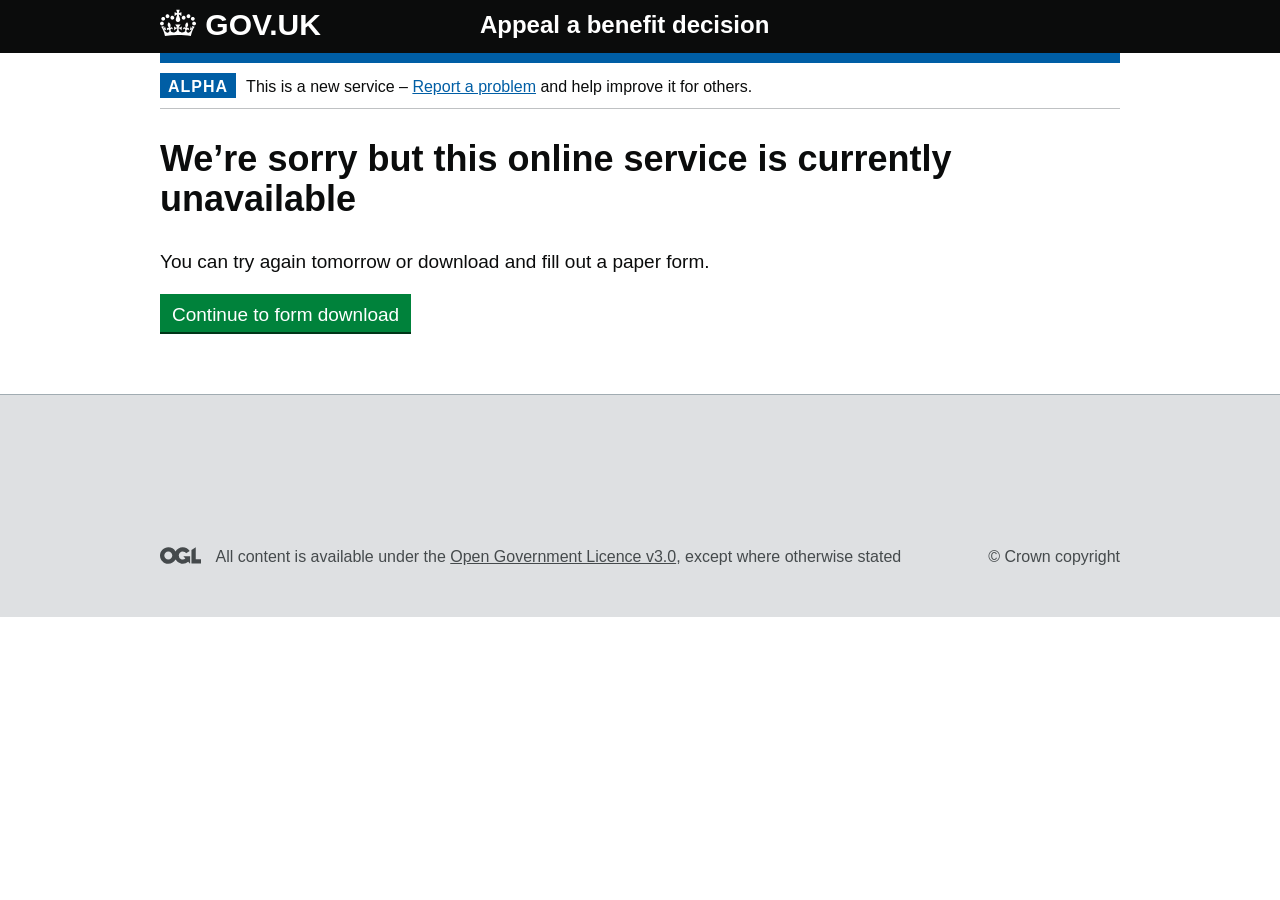
==== shutterPages/sya/index.html @ 8ff93b27 "Create custom maintenance pages for SYA and TYA" ====
<!DOCTYPE html>
<html>
<head>
    <meta charset="utf-8" />
    <meta http-equiv="X-UA-Compatible" content="IE=edge">
    <title>Service not available - GOV.UK</title>
    <meta name="viewport" content="width=device-width, initial-scale=1">
    <link rel="stylesheet" type="text/css" media="screen" href="main.css" />
    <link rel="shortcut icon" href="assets/favicon.ico" type="image/x-icon">
</head>
<body>
    <header class="govuk-header" role="banner" data-module="header">
        <div class="govuk-header__container govuk-width-container">
            <div class="govuk-header__logo">
                <a href="/" class="govuk-header__link govuk-header__link--homepage">
                    <span class="govuk-header__logotype">
                    
                    <svg role="presentation" focusable="false" class="govuk-header__logotype-crown" xmlns="http://www.w3.org/2000/svg" viewBox="0 0 132 97" height="32" width="36">
                        <path fill="currentColor" fill-rule="evenodd" d="M25 30.2c3.5 1.5 7.7-.2 9.1-3.7 1.5-3.6-.2-7.8-3.9-9.2-3.6-1.4-7.6.3-9.1 3.9-1.4 3.5.3 7.5 3.9 9zM9 39.5c3.6 1.5 7.8-.2 9.2-3.7 1.5-3.6-.2-7.8-3.9-9.1-3.6-1.5-7.6.2-9.1 3.8-1.4 3.5.3 7.5 3.8 9zM4.4 57.2c3.5 1.5 7.7-.2 9.1-3.8 1.5-3.6-.2-7.7-3.9-9.1-3.5-1.5-7.6.3-9.1 3.8-1.4 3.5.3 7.6 3.9 9.1zm38.3-21.4c3.5 1.5 7.7-.2 9.1-3.8 1.5-3.6-.2-7.7-3.9-9.1-3.6-1.5-7.6.3-9.1 3.8-1.3 3.6.4 7.7 3.9 9.1zm64.4-5.6c-3.6 1.5-7.8-.2-9.1-3.7-1.5-3.6.2-7.8 3.8-9.2 3.6-1.4 7.7.3 9.2 3.9 1.3 3.5-.4 7.5-3.9 9zm15.9 9.3c-3.6 1.5-7.7-.2-9.1-3.7-1.5-3.6.2-7.8 3.7-9.1 3.6-1.5 7.7.2 9.2 3.8 1.5 3.5-.3 7.5-3.8 9zm4.7 17.7c-3.6 1.5-7.8-.2-9.2-3.8-1.5-3.6.2-7.7 3.9-9.1 3.6-1.5 7.7.3 9.2 3.8 1.3 3.5-.4 7.6-3.9 9.1zM89.3 35.8c-3.6 1.5-7.8-.2-9.2-3.8-1.4-3.6.2-7.7 3.9-9.1 3.6-1.5 7.7.3 9.2 3.8 1.4 3.6-.3 7.7-3.9 9.1zM69.7 17.7l8.9 4.7V9.3l-8.9 2.8c-.2-.3-.5-.6-.9-.9L72.4 0H59.6l3.5 11.2c-.3.3-.6.5-.9.9l-8.8-2.8v13.1l8.8-4.7c.3.3.6.7.9.9l-5 15.4v.1c-.2.8-.4 1.6-.4 2.4 0 4.1 3.1 7.5 7 8.1h.2c.3 0 .7.1 1 .1.4 0 .7 0 1-.1h.2c4-.6 7.1-4.1 7.1-8.1 0-.8-.1-1.7-.4-2.4V34l-5.1-15.4c.4-.2.7-.6 1-.9zM66 92.8c16.9 0 32.8 1.1 47.1 3.2 4-16.9 8.9-26.7 14-33.5l-9.6-3.4c1 4.9 1.1 7.2 0 10.2-1.5-1.4-3-4.3-4.2-8.7L108.6 76c2.8-2 5-3.2 7.5-3.3-4.4 9.4-10 11.9-13.6 11.2-4.3-.8-6.3-4.6-5.6-7.9 1-4.7 5.7-5.9 8-.5 4.3-8.7-3-11.4-7.6-8.8 7.1-7.2 7.9-13.5 2.1-21.1-8 6.1-8.1 12.3-4.5 20.8-4.7-5.4-12.1-2.5-9.5 6.2 3.4-5.2 7.9-2 7.2 3.1-.6 4.3-6.4 7.8-13.5 7.2-10.3-.9-10.9-8-11.2-13.8 2.5-.5 7.1 1.8 11 7.3L80.2 60c-4.1 4.4-8 5.3-12.3 5.4 1.4-4.4 8-11.6 8-11.6H55.5s6.4 7.2 7.9 11.6c-4.2-.1-8-1-12.3-5.4l1.4 16.4c3.9-5.5 8.5-7.7 10.9-7.3-.3 5.8-.9 12.8-11.1 13.8-7.2.6-12.9-2.9-13.5-7.2-.7-5 3.8-8.3 7.1-3.1 2.7-8.7-4.6-11.6-9.4-6.2 3.7-8.5 3.6-14.7-4.6-20.8-5.8 7.6-5 13.9 2.2 21.1-4.7-2.6-11.9.1-7.7 8.8 2.3-5.5 7.1-4.2 8.1.5.7 3.3-1.3 7.1-5.7 7.9-3.5.7-9-1.8-13.5-11.2 2.5.1 4.7 1.3 7.5 3.3l-4.7-15.4c-1.2 4.4-2.7 7.2-4.3 8.7-1.1-3-.9-5.3 0-10.2l-9.5 3.4c5 6.9 9.9 16.7 14 33.5 14.8-2.1 30.8-3.2 47.7-3.2z"></path>
                        <image src="/assets/images/govuk-logotype-crown.png" class="govuk-header__logotype-crown-fallback-image"></image>
                    </svg>
                    <span class="govuk-header__logotype-text">
                        GOV.UK
                    </span>
                    </span>
                    
                </a>
            </div>
            <div class="govuk-header__proposition">
                <a href="/" class="proposition-name">Appeal a benefit decision</a>
            </div>
        </div>
    </header>

    <div class="govuk-width-container">
        
        <div class="govuk-phase-banner">
            <p class="govuk-phase-banner__content">
                <strong class="govuk-tag govuk-phase-banner__content__tag ">
                    alpha
                </strong>
                <span class="govuk-phase-banner__text">
                    This is a new service – 
                    <a class="govuk-link" href="mailto:benefitappeal_helpdesk@digital.justice.gov.uk?subject=Report a problem&amp;body=Don’t include personal or financial information like evidence, your National Insurance number or credit card details.">Report a problem</a>
                    and help improve it for others.
                </span>
            </p>
        </div>
        
        <main class="govuk-main-wrapper " id="main-content" role="main">
            <h2 class="govuk-heading-l">
                We’re sorry but this online service is currently unavailable
            </h2>
            <p>You can try again tomorrow or download and fill out a paper form.</p>
            <div id="submit-buttons">
                <a href="http://formfinder.hmctsformfinder.justice.gov.uk/sscs1-eng.pdf" class="govuk-button button-padding">
                    Continue to form download
                </a>
            </div>
        </main>
    </div>

    <footer class="govuk-footer " role="contentinfo">
        <div class="govuk-width-container ">
            <div class="govuk-footer__meta">
                <div class="govuk-footer__meta-item govuk-footer__meta-item--grow">
                    <svg role="presentation" focusable="false" class="govuk-footer__licence-logo" xmlns="http://www.w3.org/2000/svg" viewBox="0 0 483.2 195.7" height="17" width="41">
                    <path fill="currentColor" d="M421.5 142.8V.1l-50.7 32.3v161.1h112.4v-50.7zm-122.3-9.6A47.12 47.12 0 0 1 221 97.8c0-26 21.1-47.1 47.1-47.1 16.7 0 31.4 8.7 39.7 21.8l42.7-27.2A97.63 97.63 0 0 0 268.1 0c-36.5 0-68.3 20.1-85.1 49.7A98 98 0 0 0 97.8 0C43.9 0 0 43.9 0 97.8s43.9 97.8 97.8 97.8c36.5 0 68.3-20.1 85.1-49.7a97.76 97.76 0 0 0 149.6 25.4l19.4 22.2h3v-87.8h-80l24.3 27.5zM97.8 145c-26 0-47.1-21.1-47.1-47.1s21.1-47.1 47.1-47.1 47.2 21 47.2 47S123.8 145 97.8 145"></path>
                    </svg>
                    <span class="govuk-footer__licence-description">
                    All content is available under the
                    <a class="govuk-footer__link" href="https://www.nationalarchives.gov.uk/doc/open-government-licence/version/3/" rel="license">Open Government Licence v3.0</a>, except where otherwise stated
                    </span>
                </div>
                <div class="govuk-footer__meta-item">
                    <a class="govuk-footer__link govuk-footer__copyright-logo" href="https://www.nationalarchives.gov.uk/information-management/re-using-public-sector-information/uk-government-licensing-framework/crown-copyright/">© Crown copyright</a>
                </div>
            </div>
        </div>
    </footer>
</body>
</html>
---- shutterPages/sya/main.css ----
body {
    margin: 0;
}

.govuk-link,a {
    font-family: "nta",Arial,sans-serif;
    -webkit-font-smoothing: antialiased;
    -moz-osx-font-smoothing: grayscale
}

/*! Copyright (c) 2011 by Margaret Calvert & Henrik Kubel. All rights reserved. The font has been customised for exclusive use on gov.uk. This cut is not commercially available. */
@font-face {
    font-family: 'nta';
    src: url('/assets/fonts/v1-2c037cf7e1-light.eot');
    src: url('/assets/fonts/v1-2c037cf7e1-light.eot') format('embedded-opentype'),
      url('/assets/fonts/v1-f38ad40456-light.woff2') format('woff2'),
      url('/assets/fonts/v1-458f8ea81c-light.woff') format('woff');
    font-weight: normal;
    font-style: normal;
    font-display: fallback;
}
  
@font-face {
    font-family: 'nta';
    src: url('/assets/fonts/v1-fb2676462a-bold.eot');
    src: url('/assets/fonts/v1-fb2676462a-bold.eot') format('embedded-opentype'),
      url('/assets/fonts/v1-a2452cb66f-bold.woff2') format('woff2'),
      url('/assets/fonts/v1-f38c792ac2-bold.woff') format('woff');
    font-weight: bold;
    font-style: normal;
    font-display: fallback;
}

@media print {
    .govuk-link,a {
        font-family: sans-serif
    }
}

.govuk-link:focus,a:focus {
    outline: 3px solid #ffbf47;
    outline-offset: 0;
    background-color: #ffbf47
}

.govuk-link:link,a:link {
    color: #005ea5
}

.govuk-link:visited,a:visited {
    color: #4c2c92
}

.govuk-link:hover,a:hover {
    color: #2b8cc4
}

.govuk-link:active,a:active {
    color: #2b8cc4
}

.govuk-link:focus,a:focus {
    color: #0b0c0c
}

@media print {
    [href^="/"].govuk-link::after,a[href^="/"]::after,[href^="http://"].govuk-link::after,a[href^="http://"]::after,[href^="https://"].govuk-link::after,a[href^="https://"]::after {
        content: " (" attr(href) ")";
        font-size: 90%;
        word-wrap: break-word
    }
}

.govuk-link--muted:link,.govuk-link--muted:visited,.govuk-link--muted:hover,.govuk-link--muted:active {
    color: #6f777b
}

.govuk-link--muted:focus {
    color: #0b0c0c
}

.govuk-link--text-colour:link,.govuk-link--text-colour:visited,.govuk-link--text-colour:hover,.govuk-link--text-colour:active,.govuk-link--text-colour:focus {
    color: #0b0c0c
}

@media print {
    .govuk-link--text-colour:link,.govuk-link--text-colour:visited,.govuk-link--text-colour:hover,.govuk-link--text-colour:active,.govuk-link--text-colour:focus {
        color: #000
    }
}

.govuk-link--no-visited-state:link {
    color: #005ea5
}

.govuk-link--no-visited-state:visited {
    color: #005ea5
}

.govuk-link--no-visited-state:hover {
    color: #2b8cc4
}

.govuk-link--no-visited-state:active {
    color: #2b8cc4
}

.govuk-link--no-visited-state:focus {
    color: #0b0c0c
}

.govuk-list,ul,ol {
    font-family: "nta",Arial,sans-serif;
    -webkit-font-smoothing: antialiased;
    -moz-osx-font-smoothing: grayscale;
    font-weight: 400;
    font-size: 16px;
    font-size: 1rem;
    line-height: 1.25;
    color: #0b0c0c;
    margin-top: 0;
    margin-bottom: 15px;
    padding-left: 0;
    list-style-type: none
}

@media print {
    .govuk-list,ul,ol {
        font-family: sans-serif
    }
}

@media (min-width: 40.0625em) {
    .govuk-list,ul,ol {
        font-size:19px;
        font-size: 1.1875rem;
        line-height: 1.31579
    }
}

@media print {
    .govuk-list,ul,ol {
        font-size: 14pt;
        line-height: 1.15
    }
}

@media print {
    .govuk-list,ul,ol {
        color: #000
    }
}

@media (min-width: 40.0625em) {
    .govuk-list,ul,ol {
        margin-bottom:20px
    }
}

.govuk-list .govuk-list,ul .govuk-list,ol .govuk-list,.govuk-list ul,ul ul,ol ul,.govuk-list ol,ul ol,ol ol {
    margin-top: 10px
}

.govuk-list>li,ul>li,ol>li {
    margin-bottom: 5px
}

.govuk-list--bullet,ul {
    padding-left: 20px;
    list-style-type: disc
}

.govuk-list--number,ol {
    padding-left: 20px;
    list-style-type: decimal
}

.govuk-list--bullet>li,ul>li,.govuk-list--number>li,ol>li {
    margin-bottom: 0
}

@media (min-width: 40.0625em) {
    .govuk-list--bullet>li,ul>li,.govuk-list--number>li,ol>li {
        margin-bottom:5px
    }
}

.govuk-template {
    background-color: #dee0e2
}

.govuk-template__body {
    margin: 0;
    background-color: #fff
}

.govuk-heading-xl {
    color: #0b0c0c;
    font-family: "nta",Arial,sans-serif;
    -webkit-font-smoothing: antialiased;
    -moz-osx-font-smoothing: grayscale;
    font-weight: 700;
    font-size: 32px;
    font-size: 2rem;
    line-height: 1.09375;
    display: block;
    margin-top: 0;
    margin-bottom: 30px
}

@media print {
    .govuk-heading-xl {
        color: #000
    }
}

@media print {
    .govuk-heading-xl {
        font-family: sans-serif
    }
}

@media (min-width: 40.0625em) {
    .govuk-heading-xl {
        font-size:48px;
        font-size: 3rem;
        line-height: 1.04167
    }
}

@media print {
    .govuk-heading-xl {
        font-size: 32pt;
        line-height: 1.15
    }
}

@media (min-width: 40.0625em) {
    .govuk-heading-xl {
        margin-bottom:50px
    }
}

.govuk-heading-l {
    color: #0b0c0c;
    font-family: "nta",Arial,sans-serif;
    -webkit-font-smoothing: antialiased;
    -moz-osx-font-smoothing: grayscale;
    font-weight: 700;
    font-size: 24px;
    font-size: 1.5rem;
    line-height: 1.04167;
    display: block;
    margin-top: 0;
    margin-bottom: 20px
}

@media print {
    .govuk-heading-l {
        color: #000
    }
}

@media print {
    .govuk-heading-l {
        font-family: sans-serif
    }
}

@media (min-width: 40.0625em) {
    .govuk-heading-l {
        font-size:36px;
        font-size: 2.25rem;
        line-height: 1.11111
    }
}

@media print {
    .govuk-heading-l {
        font-size: 24pt;
        line-height: 1.05
    }
}

@media (min-width: 40.0625em) {
    .govuk-heading-l {
        margin-bottom:30px
    }
}

.govuk-heading-m {
    color: #0b0c0c;
    font-family: "nta",Arial,sans-serif;
    -webkit-font-smoothing: antialiased;
    -moz-osx-font-smoothing: grayscale;
    font-weight: 700;
    font-size: 18px;
    font-size: 1.125rem;
    line-height: 1.11111;
    display: block;
    margin-top: 0;
    margin-bottom: 15px
}

@media print {
    .govuk-heading-m {
        color: #000
    }
}

@media print {
    .govuk-heading-m {
        font-family: sans-serif
    }
}

@media (min-width: 40.0625em) {
    .govuk-heading-m {
        font-size:24px;
        font-size: 1.5rem;
        line-height: 1.25
    }
}

@media print {
    .govuk-heading-m {
        font-size: 18pt;
        line-height: 1.15
    }
}

@media (min-width: 40.0625em) {
    .govuk-heading-m {
        margin-bottom:20px
    }
}

.govuk-heading-s {
    color: #0b0c0c;
    font-family: "nta",Arial,sans-serif;
    -webkit-font-smoothing: antialiased;
    -moz-osx-font-smoothing: grayscale;
    font-weight: 700;
    font-size: 16px;
    font-size: 1rem;
    line-height: 1.25;
    display: block;
    margin-top: 0;
    margin-bottom: 15px
}

@media print {
    .govuk-heading-s {
        color: #000
    }
}

@media print {
    .govuk-heading-s {
        font-family: sans-serif
    }
}

@media (min-width: 40.0625em) {
    .govuk-heading-s {
        font-size:19px;
        font-size: 1.1875rem;
        line-height: 1.31579
    }
}

@media print {
    .govuk-heading-s {
        font-size: 14pt;
        line-height: 1.15
    }
}

@media (min-width: 40.0625em) {
    .govuk-heading-s {
        margin-bottom:20px
    }
}

.govuk-caption-xl {
    font-family: "nta",Arial,sans-serif;
    -webkit-font-smoothing: antialiased;
    -moz-osx-font-smoothing: grayscale;
    font-weight: 400;
    font-size: 18px;
    font-size: 1.125rem;
    line-height: 1.11111;
    display: block;
    margin-bottom: 5px;
    color: #6f777b
}

@media print {
    .govuk-caption-xl {
        font-family: sans-serif
    }
}

@media (min-width: 40.0625em) {
    .govuk-caption-xl {
        font-size:27px;
        font-size: 1.6875rem;
        line-height: 1.11111
    }
}

@media print {
    .govuk-caption-xl {
        font-size: 18pt;
        line-height: 1.15
    }
}

.govuk-caption-l {
    font-family: "nta",Arial,sans-serif;
    -webkit-font-smoothing: antialiased;
    -moz-osx-font-smoothing: grayscale;
    font-weight: 400;
    font-size: 18px;
    font-size: 1.125rem;
    line-height: 1.11111;
    display: block;
    margin-bottom: 5px;
    color: #6f777b
}

@media print {
    .govuk-caption-l {
        font-family: sans-serif
    }
}

@media (min-width: 40.0625em) {
    .govuk-caption-l {
        font-size:24px;
        font-size: 1.5rem;
        line-height: 1.25
    }
}

@media print {
    .govuk-caption-l {
        font-size: 18pt;
        line-height: 1.15
    }
}

@media (min-width: 40.0625em) {
    .govuk-caption-l {
        margin-bottom:0
    }
}

.govuk-caption-m {
    font-family: "nta",Arial,sans-serif;
    -webkit-font-smoothing: antialiased;
    -moz-osx-font-smoothing: grayscale;
    font-weight: 400;
    font-size: 16px;
    font-size: 1rem;
    line-height: 1.25;
    display: block;
    color: #6f777b
}

@media print {
    .govuk-caption-m {
        font-family: sans-serif
    }
}

@media (min-width: 40.0625em) {
    .govuk-caption-m {
        font-size:19px;
        font-size: 1.1875rem;
        line-height: 1.31579
    }
}

@media print {
    .govuk-caption-m {
        font-size: 14pt;
        line-height: 1.15
    }
}

.govuk-body-l,.govuk-body-lead {
    color: #0b0c0c;
    font-family: "nta",Arial,sans-serif;
    -webkit-font-smoothing: antialiased;
    -moz-osx-font-smoothing: grayscale;
    font-weight: 400;
    font-size: 18px;
    font-size: 1.125rem;
    line-height: 1.11111;
    margin-top: 0;
    margin-bottom: 20px
}

@media print {
    .govuk-body-l,.govuk-body-lead {
        color: #000
    }
}

@media print {
    .govuk-body-l,.govuk-body-lead {
        font-family: sans-serif
    }
}

@media (min-width: 40.0625em) {
    .govuk-body-l,.govuk-body-lead {
        font-size:24px;
        font-size: 1.5rem;
        line-height: 1.25
    }
}

@media print {
    .govuk-body-l,.govuk-body-lead {
        font-size: 18pt;
        line-height: 1.15
    }
}

@media (min-width: 40.0625em) {
    .govuk-body-l,.govuk-body-lead {
        margin-bottom:30px
    }
}

.govuk-body-m,.govuk-body,p {
    color: #0b0c0c;
    font-family: "nta",Arial,sans-serif;
    -webkit-font-smoothing: antialiased;
    -moz-osx-font-smoothing: grayscale;
    font-weight: 400;
    font-size: 16px;
    font-size: 1rem;
    line-height: 1.25;
    margin-top: 0;
    margin-bottom: 15px
}

@media print {
    .govuk-body-m,.govuk-body,p {
        color: #000
    }
}

@media print {
    .govuk-body-m,.govuk-body,p {
        font-family: sans-serif
    }
}

@media (min-width: 40.0625em) {
    .govuk-body-m,.govuk-body,p {
        font-size:19px;
        font-size: 1.1875rem;
        line-height: 1.31579
    }
}

@media print {
    .govuk-body-m,.govuk-body,p {
        font-size: 14pt;
        line-height: 1.15
    }
}

@media (min-width: 40.0625em) {
    .govuk-body-m,.govuk-body,p {
        margin-bottom:20px
    }
}

.govuk-body-s {
    color: #0b0c0c;
    font-family: "nta",Arial,sans-serif;
    -webkit-font-smoothing: antialiased;
    -moz-osx-font-smoothing: grayscale;
    font-weight: 400;
    font-size: 14px;
    font-size: .875rem;
    line-height: 1.14286;
    margin-top: 0;
    margin-bottom: 15px
}

@media print {
    .govuk-body-s {
        color: #000
    }
}

@media print {
    .govuk-body-s {
        font-family: sans-serif
    }
}

@media (min-width: 40.0625em) {
    .govuk-body-s {
        font-size:16px;
        font-size: 1rem;
        line-height: 1.25
    }
}

@media print {
    .govuk-body-s {
        font-size: 14pt;
        line-height: 1.2
    }
}

@media (min-width: 40.0625em) {
    .govuk-body-s {
        margin-bottom:20px
    }
}

.govuk-body-xs {
    color: #0b0c0c;
    font-family: "nta",Arial,sans-serif;
    -webkit-font-smoothing: antialiased;
    -moz-osx-font-smoothing: grayscale;
    font-weight: 400;
    font-size: 12px;
    font-size: .75rem;
    line-height: 1.25;
    margin-top: 0;
    margin-bottom: 15px
}

@media print {
    .govuk-body-xs {
        color: #000
    }
}

@media print {
    .govuk-body-xs {
        font-family: sans-serif
    }
}

@media (min-width: 40.0625em) {
    .govuk-body-xs {
        font-size:14px;
        font-size: .875rem;
        line-height: 1.42857
    }
}

@media print {
    .govuk-body-xs {
        font-size: 12pt;
        line-height: 1.2
    }
}

@media (min-width: 40.0625em) {
    .govuk-body-xs {
        margin-bottom:20px
    }
}

.govuk-body-l+.govuk-heading-l,.govuk-body-lead+.govuk-heading-l {
    padding-top: 5px
}

@media (min-width: 40.0625em) {
    .govuk-body-l+.govuk-heading-l,.govuk-body-lead+.govuk-heading-l {
        padding-top:10px
    }
}

.govuk-body-m+.govuk-heading-l,.govuk-body+.govuk-heading-l,p+.govuk-heading-l,.govuk-body-s+.govuk-heading-l,.govuk-list+.govuk-heading-l,ul+.govuk-heading-l,ol+.govuk-heading-l {
    padding-top: 15px
}

@media (min-width: 40.0625em) {
    .govuk-body-m+.govuk-heading-l,.govuk-body+.govuk-heading-l,p+.govuk-heading-l,.govuk-body-s+.govuk-heading-l,.govuk-list+.govuk-heading-l,ul+.govuk-heading-l,ol+.govuk-heading-l {
        padding-top:20px
    }
}

.govuk-body-m+.govuk-heading-m,.govuk-body+.govuk-heading-m,p+.govuk-heading-m,.govuk-body-s+.govuk-heading-m,.govuk-list+.govuk-heading-m,ul+.govuk-heading-m,ol+.govuk-heading-m,.govuk-body-m+.govuk-heading-s,.govuk-body+.govuk-heading-s,p+.govuk-heading-s,.govuk-body-s+.govuk-heading-s,.govuk-list+.govuk-heading-s,ul+.govuk-heading-s,ol+.govuk-heading-s {
    padding-top: 5px
}

@media (min-width: 40.0625em) {
    .govuk-body-m+.govuk-heading-m,.govuk-body+.govuk-heading-m,p+.govuk-heading-m,.govuk-body-s+.govuk-heading-m,.govuk-list+.govuk-heading-m,ul+.govuk-heading-m,ol+.govuk-heading-m,.govuk-body-m+.govuk-heading-s,.govuk-body+.govuk-heading-s,p+.govuk-heading-s,.govuk-body-s+.govuk-heading-s,.govuk-list+.govuk-heading-s,ul+.govuk-heading-s,ol+.govuk-heading-s {
        padding-top:10px
    }
}

.govuk-section-break {
    margin: 0;
    border: 0
}

.govuk-section-break--xl {
    margin-top: 30px;
    margin-bottom: 30px
}

@media (min-width: 40.0625em) {
    .govuk-section-break--xl {
        margin-top:50px
    }
}

@media (min-width: 40.0625em) {
    .govuk-section-break--xl {
        margin-bottom:50px
    }
}

.govuk-section-break--l {
    margin-top: 20px;
    margin-bottom: 20px
}

@media (min-width: 40.0625em) {
    .govuk-section-break--l {
        margin-top:30px
    }
}

@media (min-width: 40.0625em) {
    .govuk-section-break--l {
        margin-bottom:30px
    }
}

.govuk-section-break--m {
    margin-top: 15px;
    margin-bottom: 15px
}

@media (min-width: 40.0625em) {
    .govuk-section-break--m {
        margin-top:20px
    }
}

@media (min-width: 40.0625em) {
    .govuk-section-break--m {
        margin-bottom:20px
    }
}

.govuk-section-break--visible {
    border-bottom: 1px solid #bfc1c3
}

.govuk-form-group {
    margin-bottom: 20px
}

@media (min-width: 40.0625em) {
    .govuk-form-group {
        margin-bottom:30px
    }
}

.govuk-form-group .govuk-form-group:last-of-type {
    margin-bottom: 0
}

.govuk-form-group--error {
    padding-left: 15px;
    border-left: 5px solid #b10e1e
}

.govuk-form-group--error .govuk-form-group {
    padding: 0;
    border: 0
}

.govuk-grid-row {
    margin-right: -15px;
    margin-left: -15px
}

.govuk-grid-row:after {
    content: "";
    display: block;
    clear: both
}

.govuk-grid-column-one-quarter {
    box-sizing: border-box;
    width: 100%;
    padding: 0 15px
}

@media (min-width: 40.0625em) {
    .govuk-grid-column-one-quarter {
        width:25%;
        float: left
    }
}

.govuk-grid-column-one-third {
    box-sizing: border-box;
    width: 100%;
    padding: 0 15px
}

@media (min-width: 40.0625em) {
    .govuk-grid-column-one-third {
        width:33.3333%;
        float: left
    }
}

.govuk-grid-column-one-half {
    box-sizing: border-box;
    width: 100%;
    padding: 0 15px
}

@media (min-width: 40.0625em) {
    .govuk-grid-column-one-half {
        width:50%;
        float: left
    }
}

.govuk-grid-column-two-thirds {
    box-sizing: border-box;
    width: 100%;
    padding: 0 15px
}

@media (min-width: 40.0625em) {
    .govuk-grid-column-two-thirds {
        width:66.6666%;
        float: left
    }
}

.govuk-grid-column-three-quarters {
    box-sizing: border-box;
    width: 100%;
    padding: 0 15px
}

@media (min-width: 40.0625em) {
    .govuk-grid-column-three-quarters {
        width:75%;
        float: left
    }
}

.govuk-grid-column-full {
    box-sizing: border-box;
    width: 100%;
    padding: 0 15px
}

@media (min-width: 40.0625em) {
    .govuk-grid-column-full {
        width:100%;
        float: left
    }
}

.govuk-main-wrapper {
    padding-top: 20px;
    padding-bottom: 20px;
    display: block
}

@media (min-width: 40.0625em) {
    .govuk-main-wrapper {
        padding-top:30px
    }
}

@media (min-width: 40.0625em) {
    .govuk-main-wrapper {
        padding-bottom:30px
    }
}

.govuk-main-wrapper--l {
    padding-top: 30px
}

@media (min-width: 40.0625em) {
    .govuk-main-wrapper--l {
        padding-top:50px
    }
}

.govuk-width-container {
    max-width: 960px;
    margin: 0 15px
}

@media (min-width: 40.0625em) {
    .govuk-width-container {
        margin:0 30px
    }
}

@media (min-width: 1020px) {
    .govuk-width-container {
        margin:0 auto
    }
}

.govuk-back-link {
    font-size: 14px;
    font-size: .875rem;
    line-height: 1.14286;
    font-family: "nta",Arial,sans-serif;
    -webkit-font-smoothing: antialiased;
    -moz-osx-font-smoothing: grayscale;
    display: inline-block;
    position: relative;
    margin-top: 15px;
    margin-bottom: 15px;
    padding-left: 14px;
    border-bottom: 1px solid #0b0c0c;
    text-decoration: none
}

@media (min-width: 40.0625em) {
    .govuk-back-link {
        font-size:16px;
        font-size: 1rem;
        line-height: 1.25
    }
}

@media print {
    .govuk-back-link {
        font-size: 14pt;
        line-height: 1.2
    }
}

@media print {
    .govuk-back-link {
        font-family: sans-serif
    }
}

.govuk-back-link:focus {
    outline: 3px solid #ffbf47;
    outline-offset: 0;
    background-color: #ffbf47
}

.govuk-back-link:link,.govuk-back-link:visited,.govuk-back-link:hover,.govuk-back-link:active,.govuk-back-link:focus {
    color: #0b0c0c
}

@media print {
    .govuk-back-link:link,.govuk-back-link:visited,.govuk-back-link:hover,.govuk-back-link:active,.govuk-back-link:focus {
        color: #000
    }
}

.govuk-back-link:before {
    display: block;
    width: 0;
    height: 0;
    border-style: solid;
    border-color: transparent;
    -webkit-clip-path: polygon(0% 50%, 100% 100%, 100% 0%);
    clip-path: polygon(0% 50%, 100% 100%, 100% 0%);
    border-width: 5px 6px 5px 0;
    border-right-color: inherit;
    content: "";
    position: absolute;
    top: -1px;
    bottom: 1px;
    left: 0;
    margin: auto
}

.govuk-back-link:before {
    top: -1px;
    bottom: 1px
}

.govuk-breadcrumbs {
    font-family: "nta",Arial,sans-serif;
    -webkit-font-smoothing: antialiased;
    -moz-osx-font-smoothing: grayscale;
    font-weight: 400;
    font-size: 14px;
    font-size: .875rem;
    line-height: 1.14286;
    color: #0b0c0c;
    margin-top: 15px;
    margin-bottom: 10px
}

@media print {
    .govuk-breadcrumbs {
        font-family: sans-serif
    }
}

@media (min-width: 40.0625em) {
    .govuk-breadcrumbs {
        font-size:16px;
        font-size: 1rem;
        line-height: 1.25
    }
}

@media print {
    .govuk-breadcrumbs {
        font-size: 14pt;
        line-height: 1.2
    }
}

@media print {
    .govuk-breadcrumbs {
        color: #000
    }
}

.govuk-breadcrumbs__list {
    margin: 0;
    padding: 0;
    list-style-type: none
}

.govuk-breadcrumbs__list:after {
    content: "";
    display: block;
    clear: both
}

.govuk-breadcrumbs__list-item {
    display: inline-block;
    position: relative;
    margin-bottom: 5px;
    margin-left: 10px;
    padding-left: 15.655px;
    float: left
}

.govuk-breadcrumbs__list-item:before {
    content: "";
    display: block;
    position: absolute;
    top: -1px;
    bottom: 1px;
    left: -3.31px;
    width: 7px;
    height: 7px;
    margin: auto 0;
    -webkit-transform: rotate(45deg);
    -ms-transform: rotate(45deg);
    transform: rotate(45deg);
    border: solid;
    border-width: 1px 1px 0 0;
    border-color: #6f777b
}

.govuk-breadcrumbs__list-item:first-child {
    margin-left: 0;
    padding-left: 0
}

.govuk-breadcrumbs__list-item:first-child:before {
    content: none;
    display: none
}

.govuk-breadcrumbs__link {
    font-family: "nta",Arial,sans-serif;
    -webkit-font-smoothing: antialiased;
    -moz-osx-font-smoothing: grayscale
}

@media print {
    .govuk-breadcrumbs__link {
        font-family: sans-serif
    }
}

.govuk-breadcrumbs__link:focus {
    outline: 3px solid #ffbf47;
    outline-offset: 0;
    background-color: #ffbf47
}

.govuk-breadcrumbs__link:link,.govuk-breadcrumbs__link:visited,.govuk-breadcrumbs__link:hover,.govuk-breadcrumbs__link:active,.govuk-breadcrumbs__link:focus {
    color: #0b0c0c
}

@media print {
    .govuk-breadcrumbs__link:link,.govuk-breadcrumbs__link:visited,.govuk-breadcrumbs__link:hover,.govuk-breadcrumbs__link:active,.govuk-breadcrumbs__link:focus {
        color: #000
    }
}

.govuk-button {
    font-family: "nta",Arial,sans-serif;
    -webkit-font-smoothing: antialiased;
    -moz-osx-font-smoothing: grayscale;
    font-weight: 400;
    font-size: 16px;
    font-size: 1rem;
    line-height: 1.1875;
    box-sizing: border-box;
    display: inline-block;
    position: relative;
    width: 100%;
    margin-top: 0;
    margin-bottom: 22px;
    padding: 7px 10px;
    border: 2px solid transparent;
    border-radius: 0;
    color: #fff;
    background-color: #00823b;
    box-shadow: 0 2px 0 #003618;
    text-align: center;
    vertical-align: top;
    cursor: pointer;
    -webkit-appearance: none
}

@media print {
    .govuk-button {
        font-family: sans-serif
    }
}

@media (min-width: 40.0625em) {
    .govuk-button {
        font-size:19px;
        font-size: 1.1875rem;
        line-height: 1
    }
}

@media print {
    .govuk-button {
        font-size: 14pt;
        line-height: 19px
    }
}

.govuk-button:focus {
    outline: 3px solid #ffbf47;
    outline-offset: 0
}

@media (min-width: 40.0625em) {
    .govuk-button {
        margin-bottom:32px
    }
}

@media (min-width: 40.0625em) {
    .govuk-button {
        width:auto
    }
}

.govuk-button:link,.govuk-button:visited,.govuk-button:active,.govuk-button:hover {
    color: #fff;
    text-decoration: none
}

.govuk-button::-moz-focus-inner {
    padding: 0;
    border: 0
}

.govuk-button:hover,.govuk-button:focus {
    background-color: #00692f
}

.govuk-button:active {
    top: 2px;
    box-shadow: none
}

.govuk-button::before {
    content: "";
    display: block;
    position: absolute;
    top: -2px;
    right: -2px;
    bottom: -4px;
    left: -2px;
    background: transparent
}

.govuk-button:active::before {
    top: -4px
}

.govuk-button--disabled,.govuk-button[disabled="disabled"],.govuk-button[disabled] {
    opacity: 0.5;
    background: #00823b
}

.govuk-button--disabled:hover,.govuk-button[disabled="disabled"]:hover,.govuk-button[disabled]:hover {
    background-color: #00823b;
    cursor: default
}

.govuk-button--disabled:focus,.govuk-button[disabled="disabled"]:focus,.govuk-button[disabled]:focus {
    outline: none
}

.govuk-button--disabled:active,.govuk-button[disabled="disabled"]:active,.govuk-button[disabled]:active {
    top: 0;
    box-shadow: 0 2px 0 #003618
}

.govuk-button--start {
    font-weight: 700;
    font-size: 18px;
    font-size: 1.125rem;
    line-height: 1;
    min-height: auto;
    padding-top: 8px;
    padding-right: 40px;
    padding-bottom: 8px;
    padding-left: 15px;
    background-image: url("/assets/images/icon-pointer.png");
    background-repeat: no-repeat;
    background-position: 100% 50%
}

@media (min-width: 40.0625em) {
    .govuk-button--start {
        font-size:24px;
        font-size: 1.5rem;
        line-height: 1
    }
}

@media print {
    .govuk-button--start {
        font-size: 18pt;
        line-height: 1
    }
}

@media only screen and (-webkit-min-device-pixel-ratio: 2), only screen and (min--moz-device-pixel-ratio: 2), only screen and (min-device-pixel-ratio: 2), only screen and (min-resolution: 192dpi), only screen and (min-resolution: 2dppx) {
    .govuk-button--start {
        background-image:url("/assets/images/icon-pointer-2x.png");
        background-size: 30px 19px
    }
}

.govuk-button {
    padding-top: 9px;
    padding-bottom: 6px
}

.govuk-button--start {
    padding-top: 9px;
    padding-bottom: 6px
}

.govuk-error-message {
    font-family: "nta",Arial,sans-serif;
    -webkit-font-smoothing: antialiased;
    -moz-osx-font-smoothing: grayscale;
    font-weight: 700;
    font-size: 16px;
    font-size: 1rem;
    line-height: 1.25;
    display: block;
    margin-bottom: 15px;
    clear: both;
    color: #b10e1e
}

@media print {
    .govuk-error-message {
        font-family: sans-serif
    }
}

@media (min-width: 40.0625em) {
    .govuk-error-message {
        font-size:19px;
        font-size: 1.1875rem;
        line-height: 1.31579
    }
}

@media print {
    .govuk-error-message {
        font-size: 14pt;
        line-height: 1.15
    }
}

.govuk-fieldset {
    margin: 0;
    padding: 0;
    border: 0
}

.govuk-fieldset:after {
    content: "";
    display: block;
    clear: both
}

.govuk-fieldset__legend {
    font-family: "nta",Arial,sans-serif;
    -webkit-font-smoothing: antialiased;
    -moz-osx-font-smoothing: grayscale;
    font-weight: 400;
    font-size: 16px;
    font-size: 1rem;
    line-height: 1.25;
    color: #0b0c0c;
    box-sizing: border-box;
    display: table;
    max-width: 100%;
    margin-bottom: 10px;
    padding: 0;
    overflow: hidden;
    white-space: normal
}

@media print {
    .govuk-fieldset__legend {
        font-family: sans-serif
    }
}

@media (min-width: 40.0625em) {
    .govuk-fieldset__legend {
        font-size:19px;
        font-size: 1.1875rem;
        line-height: 1.31579
    }
}

@media print {
    .govuk-fieldset__legend {
        font-size: 14pt;
        line-height: 1.15
    }
}

@media print {
    .govuk-fieldset__legend {
        color: #000
    }
}

.govuk-fieldset__legend--xl {
    font-family: "nta",Arial,sans-serif;
    -webkit-font-smoothing: antialiased;
    -moz-osx-font-smoothing: grayscale;
    font-weight: 700;
    font-size: 32px;
    font-size: 2rem;
    line-height: 1.09375;
    margin-bottom: 15px
}

@media print {
    .govuk-fieldset__legend--xl {
        font-family: sans-serif
    }
}

@media (min-width: 40.0625em) {
    .govuk-fieldset__legend--xl {
        font-size:48px;
        font-size: 3rem;
        line-height: 1.04167
    }
}

@media print {
    .govuk-fieldset__legend--xl {
        font-size: 32pt;
        line-height: 1.15
    }
}

.govuk-fieldset__legend--l {
    font-family: "nta",Arial,sans-serif;
    -webkit-font-smoothing: antialiased;
    -moz-osx-font-smoothing: grayscale;
    font-weight: 700;
    font-size: 24px;
    font-size: 1.5rem;
    line-height: 1.04167;
    margin-bottom: 15px
}

@media print {
    .govuk-fieldset__legend--l {
        font-family: sans-serif
    }
}

@media (min-width: 40.0625em) {
    .govuk-fieldset__legend--l {
        font-size:36px;
        font-size: 2.25rem;
        line-height: 1.11111
    }
}

@media print {
    .govuk-fieldset__legend--l {
        font-size: 24pt;
        line-height: 1.05
    }
}

.govuk-fieldset__legend--m {
    font-family: "nta",Arial,sans-serif;
    -webkit-font-smoothing: antialiased;
    -moz-osx-font-smoothing: grayscale;
    font-weight: 700;
    font-size: 18px;
    font-size: 1.125rem;
    line-height: 1.11111;
    margin-bottom: 15px
}

@media print {
    .govuk-fieldset__legend--m {
        font-family: sans-serif
    }
}

@media (min-width: 40.0625em) {
    .govuk-fieldset__legend--m {
        font-size:24px;
        font-size: 1.5rem;
        line-height: 1.25
    }
}

@media print {
    .govuk-fieldset__legend--m {
        font-size: 18pt;
        line-height: 1.15
    }
}

.govuk-fieldset__legend--s {
    font-family: "nta",Arial,sans-serif;
    -webkit-font-smoothing: antialiased;
    -moz-osx-font-smoothing: grayscale;
    font-weight: 700;
    font-size: 16px;
    font-size: 1rem;
    line-height: 1.25
}

@media print {
    .govuk-fieldset__legend--s {
        font-family: sans-serif
    }
}

@media (min-width: 40.0625em) {
    .govuk-fieldset__legend--s {
        font-size:19px;
        font-size: 1.1875rem;
        line-height: 1.31579
    }
}

@media print {
    .govuk-fieldset__legend--s {
        font-size: 14pt;
        line-height: 1.15
    }
}

.govuk-fieldset__heading {
    margin: 0;
    font-size: inherit;
    font-weight: inherit
}

.govuk-hint {
    font-family: "nta",Arial,sans-serif;
    -webkit-font-smoothing: antialiased;
    -moz-osx-font-smoothing: grayscale;
    font-weight: 400;
    font-size: 16px;
    font-size: 1rem;
    line-height: 1.25;
    display: block;
    margin-bottom: 15px;
    color: #6f777b
}

@media print {
    .govuk-hint {
        font-family: sans-serif
    }
}

@media (min-width: 40.0625em) {
    .govuk-hint {
        font-size:19px;
        font-size: 1.1875rem;
        line-height: 1.31579
    }
}

@media print {
    .govuk-hint {
        font-size: 14pt;
        line-height: 1.15
    }
}

.govuk-label:not(.govuk-label--m):not(.govuk-label--l):not(.govuk-label--xl)+.govuk-hint {
    margin-bottom: 10px
}

.govuk-fieldset__legend:not(.govuk-fieldset__legend--m):not(.govuk-fieldset__legend--l):not(.govuk-fieldset__legend--xl)+.govuk-hint {
    margin-bottom: 10px
}

.govuk-fieldset__legend+.govuk-hint,.govuk-fieldset__legend+.govuk-hint {
    margin-top: -5px
}

.govuk-label {
    font-family: "nta",Arial,sans-serif;
    -webkit-font-smoothing: antialiased;
    -moz-osx-font-smoothing: grayscale;
    font-weight: 400;
    font-size: 16px;
    font-size: 1rem;
    line-height: 1.25;
    color: #0b0c0c;
    display: block;
    margin-bottom: 5px
}

@media print {
    .govuk-label {
        font-family: sans-serif
    }
}

@media (min-width: 40.0625em) {
    .govuk-label {
        font-size:19px;
        font-size: 1.1875rem;
        line-height: 1.31579
    }
}

@media print {
    .govuk-label {
        font-size: 14pt;
        line-height: 1.15
    }
}

@media print {
    .govuk-label {
        color: #000
    }
}

.govuk-label--xl {
    font-family: "nta",Arial,sans-serif;
    -webkit-font-smoothing: antialiased;
    -moz-osx-font-smoothing: grayscale;
    font-weight: 700;
    font-size: 32px;
    font-size: 2rem;
    line-height: 1.09375;
    margin-bottom: 15px
}

@media print {
    .govuk-label--xl {
        font-family: sans-serif
    }
}

@media (min-width: 40.0625em) {
    .govuk-label--xl {
        font-size:48px;
        font-size: 3rem;
        line-height: 1.04167
    }
}

@media print {
    .govuk-label--xl {
        font-size: 32pt;
        line-height: 1.15
    }
}

.govuk-label--l {
    font-family: "nta",Arial,sans-serif;
    -webkit-font-smoothing: antialiased;
    -moz-osx-font-smoothing: grayscale;
    font-weight: 700;
    font-size: 24px;
    font-size: 1.5rem;
    line-height: 1.04167;
    margin-bottom: 15px
}

@media print {
    .govuk-label--l {
        font-family: sans-serif
    }
}

@media (min-width: 40.0625em) {
    .govuk-label--l {
        font-size:36px;
        font-size: 2.25rem;
        line-height: 1.11111
    }
}

@media print {
    .govuk-label--l {
        font-size: 24pt;
        line-height: 1.05
    }
}

.govuk-label--m {
    font-family: "nta",Arial,sans-serif;
    -webkit-font-smoothing: antialiased;
    -moz-osx-font-smoothing: grayscale;
    font-weight: 700;
    font-size: 18px;
    font-size: 1.125rem;
    line-height: 1.11111;
    margin-bottom: 10px
}

@media print {
    .govuk-label--m {
        font-family: sans-serif
    }
}

@media (min-width: 40.0625em) {
    .govuk-label--m {
        font-size:24px;
        font-size: 1.5rem;
        line-height: 1.25
    }
}

@media print {
    .govuk-label--m {
        font-size: 18pt;
        line-height: 1.15
    }
}

.govuk-label--s {
    font-family: "nta",Arial,sans-serif;
    -webkit-font-smoothing: antialiased;
    -moz-osx-font-smoothing: grayscale;
    font-weight: 700;
    font-size: 16px;
    font-size: 1rem;
    line-height: 1.25
}

@media print {
    .govuk-label--s {
        font-family: sans-serif
    }
}

@media (min-width: 40.0625em) {
    .govuk-label--s {
        font-size:19px;
        font-size: 1.1875rem;
        line-height: 1.31579
    }
}

@media print {
    .govuk-label--s {
        font-size: 14pt;
        line-height: 1.15
    }
}

.govuk-label-wrapper {
    margin: 0
}

.govuk-checkboxes__item {
    font-family: "nta",Arial,sans-serif;
    -webkit-font-smoothing: antialiased;
    -moz-osx-font-smoothing: grayscale;
    font-weight: 400;
    font-size: 16px;
    font-size: 1rem;
    line-height: 1.25;
    display: block;
    position: relative;
    min-height: 40px;
    margin-bottom: 10px;
    padding: 0 0 0 40px;
    clear: left
}

@media print {
    .govuk-checkboxes__item {
        font-family: sans-serif
    }
}

@media (min-width: 40.0625em) {
    .govuk-checkboxes__item {
        font-size:19px;
        font-size: 1.1875rem;
        line-height: 1.31579
    }
}

@media print {
    .govuk-checkboxes__item {
        font-size: 14pt;
        line-height: 1.15
    }
}

.govuk-checkboxes__item:last-child,.govuk-checkboxes__item:last-of-type {
    margin-bottom: 0
}

.govuk-checkboxes__input {
    position: absolute;
    z-index: 1;
    top: 0;
    left: 0;
    width: 40px;
    height: 40px;
    cursor: pointer;
    margin: 0;
    opacity: 0
}

.govuk-checkboxes__label {
    display: inline-block;
    margin-bottom: 0;
    padding: 8px 15px 5px;
    cursor: pointer;
    -ms-touch-action: manipulation;
    touch-action: manipulation
}

.govuk-checkboxes__hint {
    display: block;
    padding-right: 15px;
    padding-left: 15px
}

.govuk-checkboxes__input+.govuk-checkboxes__label::before {
    content: "";
    box-sizing: border-box;
    position: absolute;
    top: 0;
    left: 0;
    width: 40px;
    height: 40px;
    border: 2px solid currentColor;
    background: transparent
}

.govuk-checkboxes__input+.govuk-checkboxes__label::after {
    content: "";
    position: absolute;
    top: 11px;
    left: 9px;
    width: 18px;
    height: 7px;
    -webkit-transform: rotate(-45deg);
    -ms-transform: rotate(-45deg);
    transform: rotate(-45deg);
    border: solid;
    border-width: 0 0 5px 5px;
    border-top-color: transparent;
    opacity: 0;
    background: transparent
}

.govuk-checkboxes__input:focus+.govuk-checkboxes__label::before {
    outline: 3px solid transparent;
    outline-offset: 3px;
    box-shadow: 0 0 0 3px #ffbf47
}

.govuk-checkboxes__input:checked+.govuk-checkboxes__label::after {
    opacity: 1
}

.govuk-checkboxes__input:disabled,.govuk-checkboxes__input:disabled+.govuk-checkboxes__label {
    cursor: default
}

.govuk-checkboxes__input:disabled+.govuk-checkboxes__label {
    opacity: .5
}

.govuk-checkboxes__conditional {
    margin-bottom: 15px;
    margin-left: 18px;
    padding-left: 33px;
    border-left: 4px solid #bfc1c3
}

@media (min-width: 40.0625em) {
    .govuk-checkboxes__conditional {
        margin-bottom:20px
    }
}

.js-enabled .govuk-checkboxes__conditional--hidden {
    display: none
}

.govuk-checkboxes__conditional>:last-child {
    margin-bottom: 0
}

.govuk-character-count {
    margin-bottom: 20px
}

@media (min-width: 40.0625em) {
    .govuk-character-count {
        margin-bottom:30px
    }
}

.govuk-character-count .govuk-form-group,.govuk-character-count .govuk-textarea {
    margin-bottom: 5px
}

.govuk-character-count .govuk-textarea--error {
    padding: 3px
}

.govuk-character-count__message {
    margin-top: 0;
    margin-bottom: 0
}

.govuk-character-count__message--disabled {
    visibility: hidden
}

.govuk-input {
    font-family: "nta",Arial,sans-serif;
    -webkit-font-smoothing: antialiased;
    -moz-osx-font-smoothing: grayscale;
    font-weight: 400;
    font-size: 16px;
    font-size: 1rem;
    line-height: 1.25;
    box-sizing: border-box;
    width: 100%;
    height: 40px;
    margin-top: 0;
    padding: 5px;
    border: 2px solid #0b0c0c;
    border-radius: 0;
    -webkit-appearance: none;
    -moz-appearance: none;
    appearance: none
}

@media print {
    .govuk-input {
        font-family: sans-serif
    }
}

@media (min-width: 40.0625em) {
    .govuk-input {
        font-size:19px;
        font-size: 1.1875rem;
        line-height: 1.31579
    }
}

@media print {
    .govuk-input {
        font-size: 14pt;
        line-height: 1.15
    }
}

.govuk-input:focus {
    outline: 3px solid #ffbf47;
    outline-offset: 0
}

.govuk-input::-webkit-outer-spin-button,.govuk-input::-webkit-inner-spin-button {
    margin: 0;
    -webkit-appearance: none
}

.govuk-input[type="number"] {
    -moz-appearance: textfield
}

.govuk-input--error {
    border: 4px solid #b10e1e
}

.govuk-input--width-30 {
    max-width: 59ex
}

.govuk-input--width-20 {
    max-width: 41ex
}

.govuk-input--width-10 {
    max-width: 23ex
}

.govuk-input--width-5 {
    max-width: 10.8ex
}

.govuk-input--width-4 {
    max-width: 9ex
}

.govuk-input--width-3 {
    max-width: 7.2ex
}

.govuk-input--width-2 {
    max-width: 5.4ex
}

.govuk-date-input {
    font-size: 0
}

.govuk-date-input:after {
    content: "";
    display: block;
    clear: both
}

.govuk-date-input__item {
    display: inline-block;
    margin-right: 20px;
    margin-bottom: 0
}

.govuk-date-input__label {
    display: block
}

.govuk-date-input__input {
    margin-bottom: 0
}

.govuk-details {
    font-family: "nta",Arial,sans-serif;
    -webkit-font-smoothing: antialiased;
    -moz-osx-font-smoothing: grayscale;
    font-weight: 400;
    font-size: 16px;
    font-size: 1rem;
    line-height: 1.25;
    color: #0b0c0c;
    margin-bottom: 20px;
    display: block
}

@media print {
    .govuk-details {
        font-family: sans-serif
    }
}

@media (min-width: 40.0625em) {
    .govuk-details {
        font-size:19px;
        font-size: 1.1875rem;
        line-height: 1.31579
    }
}

@media print {
    .govuk-details {
        font-size: 14pt;
        line-height: 1.15
    }
}

@media print {
    .govuk-details {
        color: #000
    }
}

@media (min-width: 40.0625em) {
    .govuk-details {
        margin-bottom:30px
    }
}

.govuk-details__summary {
    display: inline-block;
    position: relative;
    margin-bottom: 5px;
    padding-left: 25px;
    color: #005ea5;
    cursor: pointer
}

.govuk-details__summary-text {
    text-decoration: underline
}

.govuk-details__summary:hover {
    color: #2b8cc4
}

.govuk-details__summary:focus {
    outline: 4px solid #ffbf47;
    outline-offset: -1px;
    color: #0b0c0c;
    background: #ffbf47
}

.govuk-details__summary::-webkit-details-marker {
    display: none
}

.govuk-details__summary:before {
    content: "";
    position: absolute;
    top: 0;
    bottom: 0;
    left: 0;
    margin: auto;
    display: block;
    width: 0;
    height: 0;
    border-style: solid;
    border-color: transparent;
    -webkit-clip-path: polygon(0% 0%, 100% 50%, 0% 100%);
    clip-path: polygon(0% 0%, 100% 50%, 0% 100%);
    border-width: 7px 0 7px 12.124px;
    border-left-color: inherit
}

.govuk-details[open]>.govuk-details__summary:before {
    display: block;
    width: 0;
    height: 0;
    border-style: solid;
    border-color: transparent;
    -webkit-clip-path: polygon(0% 0%, 50% 100%, 100% 0%);
    clip-path: polygon(0% 0%, 50% 100%, 100% 0%);
    border-width: 12.124px 7px 0 7px;
    border-top-color: inherit
}

.govuk-details__text {
    padding: 15px;
    padding-left: 20px;
    border-left: 5px solid #bfc1c3
}

.govuk-details__text p {
    margin-top: 0;
    margin-bottom: 20px
}

.govuk-details__text>:last-child {
    margin-bottom: 0
}

.govuk-error-summary {
    color: #0b0c0c;
    padding: 15px;
    margin-bottom: 30px;
    border: 4px solid #b10e1e
}

@media print {
    .govuk-error-summary {
        color: #000
    }
}

@media (min-width: 40.0625em) {
    .govuk-error-summary {
        padding:20px
    }
}

@media (min-width: 40.0625em) {
    .govuk-error-summary {
        margin-bottom:50px
    }
}

.govuk-error-summary:focus {
    outline: 3px solid #ffbf47;
    outline-offset: 0
}

@media (min-width: 40.0625em) {
    .govuk-error-summary {
        border:5px solid #b10e1e
    }
}

.govuk-error-summary__title {
    font-family: "nta",Arial,sans-serif;
    -webkit-font-smoothing: antialiased;
    -moz-osx-font-smoothing: grayscale;
    font-weight: 700;
    font-size: 18px;
    font-size: 1.125rem;
    line-height: 1.11111;
    margin-top: 0;
    margin-bottom: 15px
}

@media print {
    .govuk-error-summary__title {
        font-family: sans-serif
    }
}

@media (min-width: 40.0625em) {
    .govuk-error-summary__title {
        font-size:24px;
        font-size: 1.5rem;
        line-height: 1.25
    }
}

@media print {
    .govuk-error-summary__title {
        font-size: 18pt;
        line-height: 1.15
    }
}

@media (min-width: 40.0625em) {
    .govuk-error-summary__title {
        margin-bottom:20px
    }
}

.govuk-error-summary__body {
    font-family: "nta",Arial,sans-serif;
    -webkit-font-smoothing: antialiased;
    -moz-osx-font-smoothing: grayscale;
    font-weight: 400;
    font-size: 16px;
    font-size: 1rem;
    line-height: 1.25
}

@media print {
    .govuk-error-summary__body {
        font-family: sans-serif
    }
}

@media (min-width: 40.0625em) {
    .govuk-error-summary__body {
        font-size:19px;
        font-size: 1.1875rem;
        line-height: 1.31579
    }
}

@media print {
    .govuk-error-summary__body {
        font-size: 14pt;
        line-height: 1.15
    }
}

.govuk-error-summary__body p {
    margin-top: 0;
    margin-bottom: 15px
}

@media (min-width: 40.0625em) {
    .govuk-error-summary__body p {
        margin-bottom:20px
    }
}

.govuk-error-summary__list {
    margin-top: 0;
    margin-bottom: 0
}

.govuk-error-summary__list a {
    font-weight: 700
}

.govuk-error-summary__list a:focus {
    outline: 3px solid #ffbf47;
    outline-offset: 0;
    background-color: #ffbf47
}

.govuk-error-summary__list a:link,.govuk-error-summary__list a:visited,.govuk-error-summary__list a:hover,.govuk-error-summary__list a:active {
    color: #b10e1e
}

.govuk-error-summary__list a:focus {
    color: #0b0c0c
}

.govuk-file-upload {
    font-family: "nta",Arial,sans-serif;
    -webkit-font-smoothing: antialiased;
    -moz-osx-font-smoothing: grayscale;
    font-weight: 400;
    font-size: 16px;
    font-size: 1rem;
    line-height: 1.25;
    color: #0b0c0c
}

@media print {
    .govuk-file-upload {
        font-family: sans-serif
    }
}

@media (min-width: 40.0625em) {
    .govuk-file-upload {
        font-size:19px;
        font-size: 1.1875rem;
        line-height: 1.31579
    }
}

@media print {
    .govuk-file-upload {
        font-size: 14pt;
        line-height: 1.15
    }
}

@media print {
    .govuk-file-upload {
        color: #000
    }
}

.govuk-file-upload:focus {
    outline: 3px solid #ffbf47;
    outline-offset: 0
}

.govuk-file-upload--error {
    border: 4px solid #b10e1e
}

.govuk-footer {
    font-family: "nta",Arial,sans-serif;
    -webkit-font-smoothing: antialiased;
    -moz-osx-font-smoothing: grayscale;
    font-weight: 400;
    font-size: 14px;
    font-size: .875rem;
    line-height: 1.14286;
    padding-top: 25px;
    padding-bottom: 15px;
    border-top: 1px solid #a1acb2;
    color: #454a4c;
    background: #dee0e2
}

@media print {
    .govuk-footer {
        font-family: sans-serif
    }
}

@media (min-width: 40.0625em) {
    .govuk-footer {
        font-size:16px;
        font-size: 1rem;
        line-height: 1.25
    }
}

@media print {
    .govuk-footer {
        font-size: 14pt;
        line-height: 1.2
    }
}

@media (min-width: 40.0625em) {
    .govuk-footer {
        padding-top:40px
    }
}

@media (min-width: 40.0625em) {
    .govuk-footer {
        padding-bottom:25px
    }
}

.govuk-footer__link:focus {
    outline: 3px solid #ffbf47;
    outline-offset: 0;
    background-color: #ffbf47
}

.govuk-footer__link:link,.govuk-footer__link:visited {
    color: #454a4c
}

.govuk-footer__link:hover,.govuk-footer__link:active {
    color: #171819
}

.govuk-footer__link:focus {
    color: #0b0c0c
}

.govuk-footer__section-break {
    margin: 0;
    margin-bottom: 30px;
    border: 0;
    border-bottom: 1px solid #bfc1c3
}

@media (min-width: 40.0625em) {
    .govuk-footer__section-break {
        margin-bottom:50px
    }
}

.govuk-footer__meta {
    display: -webkit-box;
    display: -webkit-flex;
    display: -ms-flexbox;
    display: flex;
    margin-right: -15px;
    margin-left: -15px;
    -webkit-flex-wrap: wrap;
    -ms-flex-wrap: wrap;
    flex-wrap: wrap;
    -webkit-box-align: end;
    -webkit-align-items: flex-end;
    -ms-flex-align: end;
    align-items: flex-end;
    -webkit-box-pack: center;
    -webkit-justify-content: center;
    -ms-flex-pack: center;
    justify-content: center
}

.govuk-footer__meta-item {
    margin-right: 15px;
    margin-bottom: 25px;
    margin-left: 15px
}

.govuk-footer__meta-item--grow {
    -webkit-box-flex: 1;
    -webkit-flex: 1;
    -ms-flex: 1;
    flex: 1
}

@media (max-width: 40.0525em) {
    .govuk-footer__meta-item--grow {
        -webkit-flex-basis:320px;
        -ms-flex-preferred-size: 320px;
        flex-basis: 320px
    }
}

.govuk-footer__licence-logo {
    display: inline-block;
    margin-right: 10px;
    vertical-align: top
}

@media (max-width: 48.0525em) {
    .govuk-footer__licence-logo {
        margin-bottom:15px
    }
}

.govuk-footer__licence-description {
    display: inline-block
}

.govuk-footer__copyright-logo {
    display: inline-block;
    min-width: 125px;
    padding-top: 112px;
    background-image: url("/assets/images/govuk-crest.png");
    background-repeat: no-repeat;
    background-position: 50% 0%;
    background-size: 125px 102px;
    text-align: center;
    text-decoration: none;
    white-space: nowrap
}

@media only screen and (-webkit-min-device-pixel-ratio: 2), only screen and (min--moz-device-pixel-ratio: 2), only screen and (min-device-pixel-ratio: 2), only screen and (min-resolution: 192dpi), only screen and (min-resolution: 2dppx) {
    .govuk-footer__copyright-logo {
        background-image: url("/assets/govuk-crest-2x.png");
    }
}

.govuk-footer__inline-list {
    margin-top: 0;
    margin-bottom: 15px;
    padding: 0
}

.govuk-footer__meta-custom {
    margin-bottom: 20px
}

.govuk-footer__inline-list-item {
    display: inline-block;
    margin-right: 15px;
    margin-bottom: 5px
}

.govuk-footer__heading {
    margin-bottom: 25px;
    padding-bottom: 20px;
    border-bottom: 1px solid #bfc1c3
}

@media (min-width: 40.0625em) {
    .govuk-footer__heading {
        margin-bottom:40px
    }
}

@media (max-width: 40.0525em) {
    .govuk-footer__heading {
        padding-bottom:10px
    }
}

.govuk-footer__navigation {
    display: -webkit-box;
    display: -webkit-flex;
    display: -ms-flexbox;
    display: flex;
    margin-right: -15px;
    margin-left: -15px;
    -webkit-flex-wrap: wrap;
    -ms-flex-wrap: wrap;
    flex-wrap: wrap
}

.govuk-footer__section {
    display: inline-block;
    margin-right: 15px;
    margin-bottom: 30px;
    margin-left: 15px;
    vertical-align: top;
    -webkit-box-flex: 1;
    -webkit-flex-grow: 1;
    -ms-flex-positive: 1;
    flex-grow: 1;
    -webkit-flex-shrink: 1;
    -ms-flex-negative: 1;
    flex-shrink: 1
}

@media (max-width: 48.0525em) {
    .govuk-footer__section {
        -webkit-flex-basis:200px;
        -ms-flex-preferred-size: 200px;
        flex-basis: 200px
    }
}

@media (min-width: 48.0625em) {
    .govuk-footer__section:first-child {
        -webkit-box-flex:2;
        -webkit-flex-grow: 2;
        -ms-flex-positive: 2;
        flex-grow: 2
    }
}

.govuk-footer__list {
    margin: 0;
    padding: 0;
    list-style: none;
    -webkit-column-gap: 30px;
    column-gap: 30px
}

@media (min-width: 48.0625em) {
    .govuk-footer__list--columns-2 {
        -webkit-column-count:2;
        column-count: 2
    }

    .govuk-footer__list--columns-3 {
        -webkit-column-count: 3;
        column-count: 3
    }
}

.govuk-footer__list-item {
    margin-bottom: 15px
}

@media (min-width: 40.0625em) {
    .govuk-footer__list-item {
        margin-bottom:20px
    }
}

.govuk-footer__list-item:last-child {
    margin-bottom: 0
}

.govuk-header {
    font-family: "nta",Arial,sans-serif;
    -webkit-font-smoothing: antialiased;
    -moz-osx-font-smoothing: grayscale;
    font-weight: 400;
    font-size: 14px;
    font-size: .875rem;
    line-height: 1.14286;
    border-bottom: 10px solid #fff;
    color: #fff;
    background: #0b0c0c
}

@media print {
    .govuk-header {
        font-family: sans-serif
    }
}

@media (min-width: 40.0625em) {
    .govuk-header {
        font-size:16px;
        font-size: 1rem;
        line-height: 1.25
    }
}

@media print {
    .govuk-header {
        font-size: 14pt;
        line-height: 1.2
    }
}

.govuk-header__container--full-width {
    padding: 0 15px;
    border-color: #005ea5
}

.govuk-header__container--full-width .govuk-header__menu-button {
    right: 15px
}

.govuk-header__container {
    position: relative;
    margin-bottom: -10px;
    padding-top: 10px;
    border-bottom: 10px solid #005ea5;
}

.govuk-header__container:after {
    content: "";
    display: block;
    clear: both
}

.govuk-header__logotype {
    margin-right: 5px
}

.govuk-header__logotype-crown {
    margin-right: 1px;
    fill: currentColor;
    vertical-align: middle
}

.govuk-header__logotype-crown-fallback-image {
    width: 36px;
    height: 32px;
    border: 0;
    vertical-align: middle
}

.govuk-header__product-name {
    font-family: "nta",Arial,sans-serif;
    -webkit-font-smoothing: antialiased;
    -moz-osx-font-smoothing: grayscale;
    font-weight: 400;
    font-size: 18px;
    font-size: 1.125rem;
    line-height: 1.11111;
    display: inline-table;
    padding-right: 10px
}

@media print {
    .govuk-header__product-name {
        font-family: sans-serif
    }
}

@media (min-width: 40.0625em) {
    .govuk-header__product-name {
        font-size:24px;
        font-size: 1.5rem;
        line-height: 1.25
    }
}

@media print {
    .govuk-header__product-name {
        font-size: 18pt;
        line-height: 1.15
    }
}

.govuk-header__link {
    text-decoration: none
}

.govuk-header__link:focus {
    outline: 3px solid #ffbf47;
    outline-offset: 0;
    background-color: #ffbf47
}

.govuk-header__link:link,.govuk-header__link:visited {
    color: #fff
}

.govuk-header__link:hover {
    text-decoration: underline
}

.govuk-header__link:focus {
    color: #0b0c0c
}

.govuk-header__link--homepage {
    font-family: "nta",Arial,sans-serif;
    -webkit-font-smoothing: antialiased;
    -moz-osx-font-smoothing: grayscale;
    font-weight: 700;
    display: inline-block;
    font-size: 30px;
    line-height: 30px
}

@media print {
    .govuk-header__link--homepage {
        font-family: sans-serif
    }
}

.govuk-header__link--homepage:link,.govuk-header__link--homepage:visited {
    text-decoration: none
}

.govuk-header__link--homepage:hover,.govuk-header__link--homepage:active {
    margin-bottom: -1px;
    border-bottom: 1px solid
}

.govuk-header__link--service-name {
    display: inline-block;
    margin-bottom: 10px;
    font-family: "nta",Arial,sans-serif;
    -webkit-font-smoothing: antialiased;
    -moz-osx-font-smoothing: grayscale;
    font-weight: 700;
    font-size: 18px;
    font-size: 1.125rem;
    line-height: 1.11111
}

@media print {
    .govuk-header__link--service-name {
        font-family: sans-serif
    }
}

@media (min-width: 40.0625em) {
    .govuk-header__link--service-name {
        font-size:24px;
        font-size: 1.5rem;
        line-height: 1.25
    }
}

@media print {
    .govuk-header__link--service-name {
        font-size: 18pt;
        line-height: 1.15
    }
}

.govuk-header__logo {
    margin-bottom: 10px;
    padding-right: 50px
}

@media (min-width: 40.0625em) {
    .govuk-header__logo {
        margin-bottom:10px
    }
}

@media (min-width: 48.0625em) {
    .govuk-header__logo {
        width:33.33%;
        padding-right: 0;
        float: left;
        vertical-align: top
    }
}

/*  */
.govuk-header__proposition {
    margin-bottom: 10px;
    padding-right: 50px;

    font-size: 24px;
}

.govuk-header__proposition a {
    text-decoration: none;
    color: white;
    font-weight: bold;
}

@media (min-width: 40.0625em) {
    .govuk-header__proposition {
        margin-bottom:10px
    }
}

@media (min-width: 48.0625em) {
    .govuk-header__proposition {
        width:33.33%;
        padding-right: 0;
        float: left;
        vertical-align: top
    }
}

@media (min-width: 48.0625em) {
    .govuk-header__content {
        width:66.66%;
        float: left
    }
}

.govuk-header__menu-button {
    font-family: "nta",Arial,sans-serif;
    -webkit-font-smoothing: antialiased;
    -moz-osx-font-smoothing: grayscale;
    font-weight: 400;
    font-size: 14px;
    font-size: .875rem;
    line-height: 1.14286;
    display: none;
    position: absolute;
    top: 20px;
    right: 0;
    margin: 0;
    padding: 0;
    border: 0;
    color: #fff;
    background: none
}

@media print {
    .govuk-header__menu-button {
        font-family: sans-serif
    }
}

@media (min-width: 40.0625em) {
    .govuk-header__menu-button {
        font-size:16px;
        font-size: 1rem;
        line-height: 1.25
    }
}

@media print {
    .govuk-header__menu-button {
        font-size: 14pt;
        line-height: 1.2
    }
}

.govuk-header__menu-button:hover {
    text-decoration: underline
}

.govuk-header__menu-button::after {
    display: inline-block;
    width: 0;
    height: 0;
    border-style: solid;
    border-color: transparent;
    -webkit-clip-path: polygon(0% 0%, 50% 100%, 100% 0%);
    clip-path: polygon(0% 0%, 50% 100%, 100% 0%);
    border-width: 8.66px 5px 0 5px;
    border-top-color: inherit;
    content: "";
    margin-left: 5px
}

.govuk-header__menu-button:focus {
    outline: 3px solid #ffbf47;
    outline-offset: 0
}

@media (min-width: 40.0625em) {
    .govuk-header__menu-button {
        top:15px
    }
}

.govuk-header__menu-button--open::after {
    display: inline-block;
    width: 0;
    height: 0;
    border-style: solid;
    border-color: transparent;
    -webkit-clip-path: polygon(50% 0%, 0% 100%, 100% 100%);
    clip-path: polygon(50% 0%, 0% 100%, 100% 100%);
    border-width: 0 5px 8.66px 5px;
    border-bottom-color: inherit
}

.govuk-header__navigation {
    margin-bottom: 10px;
    display: block;
    margin: 0;
    padding: 0;
    list-style: none
}

@media (min-width: 40.0625em) {
    .govuk-header__navigation {
        margin-bottom:10px
    }
}

.js-enabled .govuk-header__menu-button {
    display: block
}

@media (min-width: 48.0625em) {
    .js-enabled .govuk-header__menu-button {
        display:none
    }
}

.js-enabled .govuk-header__navigation {
    display: none
}

@media (min-width: 48.0625em) {
    .js-enabled .govuk-header__navigation {
        display:block
    }
}

.js-enabled .govuk-header__navigation--open {
    display: block
}

@media (min-width: 48.0625em) {
    .govuk-header__navigation--end {
        margin:0;
        padding: 5px 0;
        text-align: right
    }
}

.govuk-header__navigation--no-service-name {
    padding-top: 40px
}

.govuk-header__navigation-item {
    padding: 10px 0;
    border-bottom: 1px solid #2e3133
}

@media (min-width: 48.0625em) {
    .govuk-header__navigation-item {
        display:inline-block;
        margin-right: 15px;
        padding: 5px 0;
        border: 0
    }
}

.govuk-header__navigation-item a {
    font-family: "nta",Arial,sans-serif;
    -webkit-font-smoothing: antialiased;
    -moz-osx-font-smoothing: grayscale;
    font-weight: 700;
    font-size: 14px;
    font-size: .875rem;
    line-height: 1.14286;
    white-space: nowrap
}

@media print {
    .govuk-header__navigation-item a {
        font-family: sans-serif
    }
}

@media (min-width: 40.0625em) {
    .govuk-header__navigation-item a {
        font-size:16px;
        font-size: 1rem;
        line-height: 1.25
    }
}

@media print {
    .govuk-header__navigation-item a {
        font-size: 14pt;
        line-height: 1.2
    }
}

.govuk-header__navigation-item--active a:link,.govuk-header__navigation-item--active a:hover,.govuk-header__navigation-item--active a:visited {
    color: #1d8feb
}

.govuk-header__navigation-item--active a:focus {
    color: #0b0c0c
}

.govuk-header__navigation-item:last-child {
    margin-right: 0
}

@media print {
    .govuk-header {
        border-bottom-width: 0;
        color: #0b0c0c;
        background: transparent
    }

    .govuk-header__logotype-crown-fallback-image {
        display: none
    }

    .govuk-header__link:link,.govuk-header__link:visited {
        color: #0b0c0c
    }

    .govuk-header__link:after {
        display: none
    }
}

.govuk-header__logotype-crown,.govuk-header__logotype-crown-fallback-image {
    position: relative;
    top: -4px
}

.govuk-header {
    /* padding-top: 3px; */
}

.govuk-inset-text {
    font-family: "nta",Arial,sans-serif;
    -webkit-font-smoothing: antialiased;
    -moz-osx-font-smoothing: grayscale;
    font-weight: 400;
    font-size: 16px;
    font-size: 1rem;
    line-height: 1.25;
    color: #0b0c0c;
    padding: 15px;
    margin-top: 20px;
    margin-bottom: 20px;
    clear: both;
    border-left: 10px solid #bfc1c3
}

@media print {
    .govuk-inset-text {
        font-family: sans-serif
    }
}

@media (min-width: 40.0625em) {
    .govuk-inset-text {
        font-size:19px;
        font-size: 1.1875rem;
        line-height: 1.31579
    }
}

@media print {
    .govuk-inset-text {
        font-size: 14pt;
        line-height: 1.15
    }
}

@media print {
    .govuk-inset-text {
        color: #000
    }
}

@media (min-width: 40.0625em) {
    .govuk-inset-text {
        margin-top:30px
    }
}

@media (min-width: 40.0625em) {
    .govuk-inset-text {
        margin-bottom:30px
    }
}

.govuk-inset-text :first-child {
    margin-top: 0
}

.govuk-inset-text :only-child,.govuk-inset-text :last-child {
    margin-bottom: 0
}

.govuk-panel {
    font-family: "nta",Arial,sans-serif;
    -webkit-font-smoothing: antialiased;
    -moz-osx-font-smoothing: grayscale;
    font-weight: 400;
    font-size: 16px;
    font-size: 1rem;
    line-height: 1.25;
    box-sizing: border-box;
    margin-bottom: 15px;
    padding: 35px;
    border: 5px solid transparent;
    text-align: center
}

@media print {
    .govuk-panel {
        font-family: sans-serif
    }
}

@media (min-width: 40.0625em) {
    .govuk-panel {
        font-size:19px;
        font-size: 1.1875rem;
        line-height: 1.31579
    }
}

@media print {
    .govuk-panel {
        font-size: 14pt;
        line-height: 1.15
    }
}

@media (max-width: 40.0525em) {
    .govuk-panel {
        padding:25px
    }
}

.govuk-panel--confirmation {
    color: #fff;
    background: #28a197
}

.govuk-panel__title {
    margin-top: 0;
    margin-bottom: 30px;
    font-family: "nta",Arial,sans-serif;
    -webkit-font-smoothing: antialiased;
    -moz-osx-font-smoothing: grayscale;
    font-weight: 700;
    font-size: 32px;
    font-size: 2rem;
    line-height: 1.09375
}

@media print {
    .govuk-panel__title {
        font-family: sans-serif
    }
}

@media (min-width: 40.0625em) {
    .govuk-panel__title {
        font-size:48px;
        font-size: 3rem;
        line-height: 1.04167
    }
}

@media print {
    .govuk-panel__title {
        font-size: 32pt;
        line-height: 1.15
    }
}

.govuk-panel__title:last-child {
    margin-bottom: 0
}

.govuk-panel__body {
    font-family: "nta",Arial,sans-serif;
    -webkit-font-smoothing: antialiased;
    -moz-osx-font-smoothing: grayscale;
    font-weight: 400;
    font-size: 24px;
    font-size: 1.5rem;
    line-height: 1.04167
}

@media print {
    .govuk-panel__body {
        font-family: sans-serif
    }
}

@media (min-width: 40.0625em) {
    .govuk-panel__body {
        font-size:36px;
        font-size: 2.25rem;
        line-height: 1.11111
    }
}

@media print {
    .govuk-panel__body {
        font-size: 24pt;
        line-height: 1.05
    }
}

.govuk-tag,#task-list li .answer-state {
    font-family: "nta",Arial,sans-serif;
    -webkit-font-smoothing: antialiased;
    -moz-osx-font-smoothing: grayscale;
    font-weight: 700;
    font-size: 14px;
    font-size: .875rem;
    line-height: 1.25;
    display: inline-block;
    padding: 4px 8px;
    padding-bottom: 1px;
    outline: 2px solid transparent;
    outline-offset: -2px;
    color: #fff;
    background-color: #005ea5;
    letter-spacing: 1px;
    text-decoration: none;
    text-transform: uppercase
}

@media print {
    .govuk-tag,#task-list li .answer-state {
        font-family: sans-serif
    }
}

@media (min-width: 40.0625em) {
    .govuk-tag,#task-list li .answer-state {
        font-size:16px;
        font-size: 1rem;
        line-height: 1.25
    }
}

@media print {
    .govuk-tag,#task-list li .answer-state {
        font-size: 14pt;
        line-height: 1.25
    }
}

.govuk-tag--inactive {
    background-color: #6f777b
}

.govuk-phase-banner {
    padding-top: 10px;
    padding-bottom: 10px;
    border-bottom: 1px solid #bfc1c3
}

.govuk-phase-banner__content {
    font-family: "nta",Arial,sans-serif;
    -webkit-font-smoothing: antialiased;
    -moz-osx-font-smoothing: grayscale;
    font-weight: 400;
    font-size: 14px;
    font-size: .875rem;
    line-height: 1.14286;
    color: #0b0c0c;
    display: table;
    margin: 0
}

@media print {
    .govuk-phase-banner__content {
        font-family: sans-serif
    }
}

@media (min-width: 40.0625em) {
    .govuk-phase-banner__content {
        font-size:16px;
        font-size: 1rem;
        line-height: 1.25
    }
}

@media print {
    .govuk-phase-banner__content {
        font-size: 14pt;
        line-height: 1.2
    }
}

@media print {
    .govuk-phase-banner__content {
        color: #000
    }
}

.govuk-phase-banner__content__tag {
    margin-right: 10px
}

.govuk-phase-banner__text {
    display: table-cell;
    vertical-align: baseline
}

.govuk-tabs {
    font-family: "nta",Arial,sans-serif;
    -webkit-font-smoothing: antialiased;
    -moz-osx-font-smoothing: grayscale;
    font-weight: 400;
    font-size: 16px;
    font-size: 1rem;
    line-height: 1.25;
    color: #0b0c0c;
    margin-top: 5px;
    margin-bottom: 20px
}

@media print {
    .govuk-tabs {
        font-family: sans-serif
    }
}

@media (min-width: 40.0625em) {
    .govuk-tabs {
        font-size:19px;
        font-size: 1.1875rem;
        line-height: 1.31579
    }
}

@media print {
    .govuk-tabs {
        font-size: 14pt;
        line-height: 1.15
    }
}

@media print {
    .govuk-tabs {
        color: #000
    }
}

@media (min-width: 40.0625em) {
    .govuk-tabs {
        margin-top:5px
    }
}

@media (min-width: 40.0625em) {
    .govuk-tabs {
        margin-bottom:30px
    }
}

.govuk-tabs__title {
    font-family: "nta",Arial,sans-serif;
    -webkit-font-smoothing: antialiased;
    -moz-osx-font-smoothing: grayscale;
    font-weight: 400;
    font-size: 16px;
    font-size: 1rem;
    line-height: 1.25;
    margin-bottom: 5px
}

@media print {
    .govuk-tabs__title {
        font-family: sans-serif
    }
}

@media (min-width: 40.0625em) {
    .govuk-tabs__title {
        font-size:19px;
        font-size: 1.1875rem;
        line-height: 1.31579
    }
}

@media print {
    .govuk-tabs__title {
        font-size: 14pt;
        line-height: 1.15
    }
}

.govuk-tabs__list {
    margin: 0;
    padding: 0;
    list-style: none
}

@media (max-width: 40.0525em) {
    .govuk-tabs__list {
        margin-bottom:20px
    }
}

@media (max-width: 40.0525em) and (min-width: 40.0625em) {
    .govuk-tabs__list {
        margin-bottom:30px
    }
}

.govuk-tabs__list-item {
    margin-left: 25px
}

.govuk-tabs__list-item::before {
    content: "— ";
    margin-left: -25px;
    padding-right: 5px
}

.govuk-tabs__tab {
    font-family: "nta",Arial,sans-serif;
    -webkit-font-smoothing: antialiased;
    -moz-osx-font-smoothing: grayscale;
    font-family: "nta",Arial,sans-serif;
    -webkit-font-smoothing: antialiased;
    -moz-osx-font-smoothing: grayscale;
    font-weight: 400;
    font-size: 16px;
    font-size: 1rem;
    line-height: 1.25;
    display: inline-block;
    padding-top: 10px;
    padding-bottom: 10px
}

@media print {
    .govuk-tabs__tab {
        font-family: sans-serif
    }
}

.govuk-tabs__tab:focus {
    outline: 3px solid #ffbf47;
    outline-offset: 0;
    background-color: #ffbf47
}

.govuk-tabs__tab:link {
    color: #005ea5
}

.govuk-tabs__tab:visited {
    color: #4c2c92
}

.govuk-tabs__tab:hover {
    color: #2b8cc4
}

.govuk-tabs__tab:active {
    color: #2b8cc4
}

.govuk-tabs__tab:focus {
    color: #0b0c0c
}

@media print {
    .govuk-tabs__tab {
        font-family: sans-serif
    }
}

@media (min-width: 40.0625em) {
    .govuk-tabs__tab {
        font-size:19px;
        font-size: 1.1875rem;
        line-height: 1.31579
    }
}

@media print {
    .govuk-tabs__tab {
        font-size: 14pt;
        line-height: 1.15
    }
}

.govuk-tabs__tab[aria-current="true"] {
    color: #0b0c0c;
    text-decoration: none
}

.govuk-tabs__panel {
    margin-bottom: 30px
}

@media (min-width: 40.0625em) {
    .govuk-tabs__panel {
        margin-bottom:50px
    }
}

@media (min-width: 40.0625em) {
    .js-enabled .govuk-tabs__list {
        border-bottom:1px solid #bfc1c3
    }

    .js-enabled .govuk-tabs__list:after {
        content: "";
        display: block;
        clear: both
    }

    .js-enabled .govuk-tabs__list-item {
        margin-left: 0
    }

    .js-enabled .govuk-tabs__list-item::before {
        content: none
    }

    .js-enabled .govuk-tabs__title {
        display: none
    }

    .js-enabled .govuk-tabs__tab {
        margin-right: 5px;
        padding-right: 20px;
        padding-left: 20px;
        float: left;
        color: #0b0c0c;
        background-color: #f8f8f8;
        text-align: center;
        text-decoration: none
    }

    .js-enabled .govuk-tabs__tab--selected {
        margin-top: -5px;
        margin-bottom: -1px;
        padding-top: 14px;
        padding-right: 19px;
        padding-bottom: 16px;
        padding-left: 19px;
        border: 1px solid #bfc1c3;
        border-bottom: 0;
        color: #0b0c0c;
        background-color: #fff
    }

    .js-enabled .govuk-tabs__tab--selected:focus {
        background-color: transparent
    }

    .js-enabled .govuk-tabs__panel {
        margin-bottom: 0;
        padding-top: 30px;
        padding-right: 20px;
        padding-bottom: 30px;
        padding-left: 20px;
        border: 1px solid #bfc1c3;
        border-top: 0
    }
}

@media (min-width: 40.0625em) and (min-width: 40.0625em) {
    .js-enabled .govuk-tabs__panel {
        margin-bottom:0
    }
}

@media (min-width: 40.0625em) {
    .js-enabled .govuk-tabs__panel--hidden {
        display:none
    }

    .js-enabled .govuk-tabs__panel>:last-child {
        margin-bottom: 0
    }
}

.govuk-radios__item {
    font-family: "nta",Arial,sans-serif;
    -webkit-font-smoothing: antialiased;
    -moz-osx-font-smoothing: grayscale;
    font-weight: 400;
    font-size: 16px;
    font-size: 1rem;
    line-height: 1.25;
    display: block;
    position: relative;
    min-height: 40px;
    margin-bottom: 10px;
    padding: 0 0 0 40px;
    clear: left
}

@media print {
    .govuk-radios__item {
        font-family: sans-serif
    }
}

@media (min-width: 40.0625em) {
    .govuk-radios__item {
        font-size:19px;
        font-size: 1.1875rem;
        line-height: 1.31579
    }
}

@media print {
    .govuk-radios__item {
        font-size: 14pt;
        line-height: 1.15
    }
}

.govuk-radios__item:last-child,.govuk-radios__item:last-of-type {
    margin-bottom: 0
}

.govuk-radios__input {
    position: absolute;
    z-index: 1;
    top: 0;
    left: 0;
    width: 40px;
    height: 40px;
    cursor: pointer;
    margin: 0;
    opacity: 0
}

.govuk-radios__label {
    display: inline-block;
    margin-bottom: 0;
    padding: 8px 15px 5px;
    cursor: pointer;
    -ms-touch-action: manipulation;
    touch-action: manipulation
}

.govuk-radios__hint {
    display: block;
    padding-right: 15px;
    padding-left: 15px
}

.govuk-radios__input+.govuk-radios__label::before {
    content: "";
    box-sizing: border-box;
    position: absolute;
    top: 0;
    left: 0;
    width: 40px;
    height: 40px;
    border: 2px solid currentColor;
    border-radius: 50%;
    background: transparent
}

.govuk-radios__input+.govuk-radios__label::after {
    content: "";
    position: absolute;
    top: 10px;
    left: 10px;
    width: 0;
    height: 0;
    border: 10px solid currentColor;
    border-radius: 50%;
    opacity: 0;
    background: currentColor
}

.govuk-radios__input:focus+.govuk-radios__label::before {
    outline: 3px solid transparent;
    outline-offset: 3px;
    box-shadow: 0 0 0 4px #ffbf47
}

.govuk-radios__input:checked+.govuk-radios__label::after {
    opacity: 1
}

.govuk-radios__input:disabled,.govuk-radios__input:disabled+.govuk-radios__label {
    cursor: default
}

.govuk-radios__input:disabled+.govuk-radios__label {
    opacity: .5
}

@media (min-width: 40.0625em) {
    .govuk-radios--inline:after {
        content:"";
        display: block;
        clear: both
    }

    .govuk-radios--inline .govuk-radios__item {
        margin-right: 20px;
        float: left;
        clear: none
    }
}

.govuk-radios--inline.govuk-radios--conditional .govuk-radios__item {
    margin-right: 0;
    float: none
}

.govuk-radios__divider {
    font-family: "nta",Arial,sans-serif;
    -webkit-font-smoothing: antialiased;
    -moz-osx-font-smoothing: grayscale;
    font-weight: 400;
    font-size: 16px;
    font-size: 1rem;
    line-height: 1.25;
    color: #0b0c0c;
    width: 40px;
    margin-bottom: 10px;
    text-align: center
}

@media print {
    .govuk-radios__divider {
        font-family: sans-serif
    }
}

@media (min-width: 40.0625em) {
    .govuk-radios__divider {
        font-size:19px;
        font-size: 1.1875rem;
        line-height: 1.31579
    }
}

@media print {
    .govuk-radios__divider {
        font-size: 14pt;
        line-height: 1.15
    }
}

@media print {
    .govuk-radios__divider {
        color: #000
    }
}

.govuk-radios__conditional {
    margin-bottom: 15px;
    margin-left: 18px;
    padding-left: 33px;
    border-left: 4px solid #bfc1c3
}

@media (min-width: 40.0625em) {
    .govuk-radios__conditional {
        margin-bottom:20px
    }
}

.js-enabled .govuk-radios__conditional--hidden {
    display: none
}

.govuk-radios__conditional>:last-child {
    margin-bottom: 0
}

.govuk-select {
    font-family: "nta",Arial,sans-serif;
    -webkit-font-smoothing: antialiased;
    -moz-osx-font-smoothing: grayscale;
    font-weight: 400;
    font-size: 16px;
    font-size: 1rem;
    line-height: 1.25;
    box-sizing: border-box;
    max-width: 100%;
    height: 40px;
    padding: 5px;
    border: 2px solid #0b0c0c
}

@media print {
    .govuk-select {
        font-family: sans-serif
    }
}

@media (min-width: 40.0625em) {
    .govuk-select {
        font-size:19px;
        font-size: 1.1875rem;
        line-height: 1.25
    }
}

@media print {
    .govuk-select {
        font-size: 14pt;
        line-height: 1.25
    }
}

.govuk-select:focus {
    outline: 3px solid #ffbf47;
    outline-offset: 0
}

.govuk-select option:active,.govuk-select option:checked,.govuk-select:focus::-ms-value {
    color: #fff;
    background-color: #005ea5
}

.govuk-select--error {
    border: 4px solid #b10e1e
}

.govuk-skip-link {
    position: absolute !important;
    width: 1px !important;
    height: 1px !important;
    margin: -1px !important;
    overflow: hidden !important;
    clip: rect(0 0 0 0) !important;
    -webkit-clip-path: inset(50%) !important;
    clip-path: inset(50%) !important;
    white-space: nowrap !important;
    font-family: "nta",Arial,sans-serif;
    -webkit-font-smoothing: antialiased;
    -moz-osx-font-smoothing: grayscale;
    font-size: 14px;
    font-size: .875rem;
    line-height: 1.14286;
    display: block;
    padding: 10px 15px
}

.govuk-skip-link:active,.govuk-skip-link:focus {
    position: static !important;
    width: auto !important;
    height: auto !important;
    margin: inherit !important;
    overflow: visible !important;
    clip: auto !important;
    -webkit-clip-path: none !important;
    clip-path: none !important;
    white-space: inherit !important
}

@media print {
    .govuk-skip-link {
        font-family: sans-serif
    }
}

.govuk-skip-link:focus {
    outline: 3px solid #ffbf47;
    outline-offset: 0;
    background-color: #ffbf47
}

.govuk-skip-link:link,.govuk-skip-link:visited,.govuk-skip-link:hover,.govuk-skip-link:active,.govuk-skip-link:focus {
    color: #0b0c0c
}

@media print {
    .govuk-skip-link:link,.govuk-skip-link:visited,.govuk-skip-link:hover,.govuk-skip-link:active,.govuk-skip-link:focus {
        color: #000
    }
}

@media (min-width: 40.0625em) {
    .govuk-skip-link {
        font-size:16px;
        font-size: 1rem;
        line-height: 1.25
    }
}

@media print {
    .govuk-skip-link {
        font-size: 14pt;
        line-height: 1.2
    }
}

.govuk-table {
    font-family: "nta",Arial,sans-serif;
    -webkit-font-smoothing: antialiased;
    -moz-osx-font-smoothing: grayscale;
    font-weight: 400;
    font-size: 16px;
    font-size: 1rem;
    line-height: 1.25;
    color: #0b0c0c;
    width: 100%;
    margin-bottom: 20px;
    border-spacing: 0;
    border-collapse: collapse
}

@media print {
    .govuk-table {
        font-family: sans-serif
    }
}

@media (min-width: 40.0625em) {
    .govuk-table {
        font-size:19px;
        font-size: 1.1875rem;
        line-height: 1.31579
    }
}

@media print {
    .govuk-table {
        font-size: 14pt;
        line-height: 1.15
    }
}

@media print {
    .govuk-table {
        color: #000
    }
}

@media (min-width: 40.0625em) {
    .govuk-table {
        margin-bottom:30px
    }
}

.govuk-table__header {
    font-weight: 700
}

.govuk-table__header,.govuk-table__cell {
    padding: 10px 20px 10px 0;
    border-bottom: 1px solid #bfc1c3;
    text-align: left
}

.govuk-table__cell--numeric {
    font-family: "ntatabularnumbers","nta",Arial,sans-serif;
    -webkit-font-smoothing: antialiased;
    -moz-osx-font-smoothing: grayscale;
    font-weight: 400
}

@media print {
    .govuk-table__cell--numeric {
        font-family: sans-serif
    }
}

.govuk-table__header--numeric,.govuk-table__cell--numeric {
    text-align: right
}

.govuk-table__header:last-child,.govuk-table__cell:last-child {
    padding-right: 0
}

.govuk-table__caption {
    font-weight: 700;
    display: table-caption;
    text-align: left
}

.govuk-textarea {
    font-family: "nta",Arial,sans-serif;
    -webkit-font-smoothing: antialiased;
    -moz-osx-font-smoothing: grayscale;
    font-weight: 400;
    font-size: 16px;
    font-size: 1rem;
    line-height: 1.25;
    box-sizing: border-box;
    display: block;
    width: 100%;
    min-height: 40px;
    margin-bottom: 20px;
    padding: 5px;
    resize: vertical;
    border: 2px solid #0b0c0c;
    border-radius: 0;
    -webkit-appearance: none
}

@media print {
    .govuk-textarea {
        font-family: sans-serif
    }
}

@media (min-width: 40.0625em) {
    .govuk-textarea {
        font-size:19px;
        font-size: 1.1875rem;
        line-height: 1.25
    }
}

@media print {
    .govuk-textarea {
        font-size: 14pt;
        line-height: 1.25
    }
}

.govuk-textarea:focus {
    outline: 3px solid #ffbf47;
    outline-offset: 0
}

@media (min-width: 40.0625em) {
    .govuk-textarea {
        margin-bottom:30px
    }
}

.govuk-textarea--error {
    border: 4px solid #b10e1e
}

.govuk-warning-text {
    font-family: "nta",Arial,sans-serif;
    -webkit-font-smoothing: antialiased;
    -moz-osx-font-smoothing: grayscale;
    font-weight: 400;
    font-size: 16px;
    font-size: 1rem;
    line-height: 1.25;
    color: #0b0c0c;
    position: relative;
    margin-bottom: 20px;
    padding: 10px 0
}

@media print {
    .govuk-warning-text {
        font-family: sans-serif
    }
}

@media (min-width: 40.0625em) {
    .govuk-warning-text {
        font-size:19px;
        font-size: 1.1875rem;
        line-height: 1.31579
    }
}

@media print {
    .govuk-warning-text {
        font-size: 14pt;
        line-height: 1.15
    }
}

@media print {
    .govuk-warning-text {
        color: #000
    }
}

@media (min-width: 40.0625em) {
    .govuk-warning-text {
        margin-bottom:30px
    }
}

.govuk-warning-text__assistive {
    position: absolute !important;
    width: 1px !important;
    height: 1px !important;
    margin: -1px !important;
    padding: 0 !important;
    overflow: hidden !important;
    clip: rect(0 0 0 0) !important;
    -webkit-clip-path: inset(50%) !important;
    clip-path: inset(50%) !important;
    border: 0 !important;
    white-space: nowrap !important
}

.govuk-warning-text__icon {
    font-family: "nta",Arial,sans-serif;
    -webkit-font-smoothing: antialiased;
    -moz-osx-font-smoothing: grayscale;
    font-weight: 700;
    display: inline-block;
    position: absolute;
    top: 50%;
    left: 0;
    min-width: 32px;
    min-height: 29px;
    margin-top: -20px;
    padding-top: 3px;
    border: 3px solid #0b0c0c;
    border-radius: 50%;
    color: #fff;
    background: #0b0c0c;
    font-size: 1.6em;
    line-height: 29px;
    text-align: center;
    -webkit-user-select: none;
    -moz-user-select: none;
    -ms-user-select: none;
    user-select: none
}

@media print {
    .govuk-warning-text__icon {
        font-family: sans-serif
    }
}

.govuk-warning-text__text {
    display: block;
    padding-left: 50px
}

.govuk-clearfix:after {
    content: "";
    display: block;
    clear: both
}

.govuk-visually-hidden {
    position: absolute !important;
    width: 1px !important;
    height: 1px !important;
    margin: -1px !important;
    padding: 0 !important;
    overflow: hidden !important;
    clip: rect(0 0 0 0) !important;
    -webkit-clip-path: inset(50%) !important;
    clip-path: inset(50%) !important;
    border: 0 !important;
    white-space: nowrap !important
}

.govuk-visually-hidden-focusable {
    position: absolute !important;
    width: 1px !important;
    height: 1px !important;
    margin: -1px !important;
    overflow: hidden !important;
    clip: rect(0 0 0 0) !important;
    -webkit-clip-path: inset(50%) !important;
    clip-path: inset(50%) !important;
    white-space: nowrap !important
}

.govuk-visually-hidden-focusable:active,.govuk-visually-hidden-focusable:focus {
    position: static !important;
    width: auto !important;
    height: auto !important;
    margin: inherit !important;
    overflow: visible !important;
    clip: auto !important;
    -webkit-clip-path: none !important;
    clip-path: none !important;
    white-space: inherit !important
}

.govuk-\!-display-inline {
    display: inline !important
}

.govuk-\!-display-inline-block {
    display: inline-block !important
}

.govuk-\!-display-block {
    display: block !important
}

.govuk-\!-margin-0 {
    margin: 0 !important
}

@media (min-width: 40.0625em) {
    .govuk-\!-margin-0 {
        margin:0 !important
    }
}

.govuk-\!-margin-top-0 {
    margin-top: 0 !important
}

@media (min-width: 40.0625em) {
    .govuk-\!-margin-top-0 {
        margin-top:0 !important
    }
}

.govuk-\!-margin-right-0 {
    margin-right: 0 !important
}

@media (min-width: 40.0625em) {
    .govuk-\!-margin-right-0 {
        margin-right:0 !important
    }
}

.govuk-\!-margin-bottom-0 {
    margin-bottom: 0 !important
}

@media (min-width: 40.0625em) {
    .govuk-\!-margin-bottom-0 {
        margin-bottom:0 !important
    }
}

.govuk-\!-margin-left-0 {
    margin-left: 0 !important
}

@media (min-width: 40.0625em) {
    .govuk-\!-margin-left-0 {
        margin-left:0 !important
    }
}

.govuk-\!-margin-1 {
    margin: 5px !important
}

@media (min-width: 40.0625em) {
    .govuk-\!-margin-1 {
        margin:5px !important
    }
}

.govuk-\!-margin-top-1 {
    margin-top: 5px !important
}

@media (min-width: 40.0625em) {
    .govuk-\!-margin-top-1 {
        margin-top:5px !important
    }
}

.govuk-\!-margin-right-1 {
    margin-right: 5px !important
}

@media (min-width: 40.0625em) {
    .govuk-\!-margin-right-1 {
        margin-right:5px !important
    }
}

.govuk-\!-margin-bottom-1 {
    margin-bottom: 5px !important
}

@media (min-width: 40.0625em) {
    .govuk-\!-margin-bottom-1 {
        margin-bottom:5px !important
    }
}

.govuk-\!-margin-left-1 {
    margin-left: 5px !important
}

@media (min-width: 40.0625em) {
    .govuk-\!-margin-left-1 {
        margin-left:5px !important
    }
}

.govuk-\!-margin-2 {
    margin: 10px !important
}

@media (min-width: 40.0625em) {
    .govuk-\!-margin-2 {
        margin:10px !important
    }
}

.govuk-\!-margin-top-2 {
    margin-top: 10px !important
}

@media (min-width: 40.0625em) {
    .govuk-\!-margin-top-2 {
        margin-top:10px !important
    }
}

.govuk-\!-margin-right-2 {
    margin-right: 10px !important
}

@media (min-width: 40.0625em) {
    .govuk-\!-margin-right-2 {
        margin-right:10px !important
    }
}

.govuk-\!-margin-bottom-2 {
    margin-bottom: 10px !important
}

@media (min-width: 40.0625em) {
    .govuk-\!-margin-bottom-2 {
        margin-bottom:10px !important
    }
}

.govuk-\!-margin-left-2 {
    margin-left: 10px !important
}

@media (min-width: 40.0625em) {
    .govuk-\!-margin-left-2 {
        margin-left:10px !important
    }
}

.govuk-\!-margin-3 {
    margin: 15px !important
}

@media (min-width: 40.0625em) {
    .govuk-\!-margin-3 {
        margin:15px !important
    }
}

.govuk-\!-margin-top-3 {
    margin-top: 15px !important
}

@media (min-width: 40.0625em) {
    .govuk-\!-margin-top-3 {
        margin-top:15px !important
    }
}

.govuk-\!-margin-right-3 {
    margin-right: 15px !important
}

@media (min-width: 40.0625em) {
    .govuk-\!-margin-right-3 {
        margin-right:15px !important
    }
}

.govuk-\!-margin-bottom-3 {
    margin-bottom: 15px !important
}

@media (min-width: 40.0625em) {
    .govuk-\!-margin-bottom-3 {
        margin-bottom:15px !important
    }
}

.govuk-\!-margin-left-3 {
    margin-left: 15px !important
}

@media (min-width: 40.0625em) {
    .govuk-\!-margin-left-3 {
        margin-left:15px !important
    }
}

.govuk-\!-margin-4 {
    margin: 15px !important
}

@media (min-width: 40.0625em) {
    .govuk-\!-margin-4 {
        margin:20px !important
    }
}

.govuk-\!-margin-top-4 {
    margin-top: 15px !important
}

@media (min-width: 40.0625em) {
    .govuk-\!-margin-top-4 {
        margin-top:20px !important
    }
}

.govuk-\!-margin-right-4 {
    margin-right: 15px !important
}

@media (min-width: 40.0625em) {
    .govuk-\!-margin-right-4 {
        margin-right:20px !important
    }
}

.govuk-\!-margin-bottom-4 {
    margin-bottom: 15px !important
}

@media (min-width: 40.0625em) {
    .govuk-\!-margin-bottom-4 {
        margin-bottom:20px !important
    }
}

.govuk-\!-margin-left-4 {
    margin-left: 15px !important
}

@media (min-width: 40.0625em) {
    .govuk-\!-margin-left-4 {
        margin-left:20px !important
    }
}

.govuk-\!-margin-5 {
    margin: 15px !important
}

@media (min-width: 40.0625em) {
    .govuk-\!-margin-5 {
        margin:25px !important
    }
}

.govuk-\!-margin-top-5 {
    margin-top: 15px !important
}

@media (min-width: 40.0625em) {
    .govuk-\!-margin-top-5 {
        margin-top:25px !important
    }
}

.govuk-\!-margin-right-5 {
    margin-right: 15px !important
}

@media (min-width: 40.0625em) {
    .govuk-\!-margin-right-5 {
        margin-right:25px !important
    }
}

.govuk-\!-margin-bottom-5 {
    margin-bottom: 15px !important
}

@media (min-width: 40.0625em) {
    .govuk-\!-margin-bottom-5 {
        margin-bottom:25px !important
    }
}

.govuk-\!-margin-left-5 {
    margin-left: 15px !important
}

@media (min-width: 40.0625em) {
    .govuk-\!-margin-left-5 {
        margin-left:25px !important
    }
}

.govuk-\!-margin-6 {
    margin: 20px !important
}

@media (min-width: 40.0625em) {
    .govuk-\!-margin-6 {
        margin:30px !important
    }
}

.govuk-\!-margin-top-6 {
    margin-top: 20px !important
}

@media (min-width: 40.0625em) {
    .govuk-\!-margin-top-6 {
        margin-top:30px !important
    }
}

.govuk-\!-margin-right-6 {
    margin-right: 20px !important
}

@media (min-width: 40.0625em) {
    .govuk-\!-margin-right-6 {
        margin-right:30px !important
    }
}

.govuk-\!-margin-bottom-6 {
    margin-bottom: 20px !important
}

@media (min-width: 40.0625em) {
    .govuk-\!-margin-bottom-6 {
        margin-bottom:30px !important
    }
}

.govuk-\!-margin-left-6 {
    margin-left: 20px !important
}

@media (min-width: 40.0625em) {
    .govuk-\!-margin-left-6 {
        margin-left:30px !important
    }
}

.govuk-\!-margin-7 {
    margin: 25px !important
}

@media (min-width: 40.0625em) {
    .govuk-\!-margin-7 {
        margin:40px !important
    }
}

.govuk-\!-margin-top-7 {
    margin-top: 25px !important
}

@media (min-width: 40.0625em) {
    .govuk-\!-margin-top-7 {
        margin-top:40px !important
    }
}

.govuk-\!-margin-right-7 {
    margin-right: 25px !important
}

@media (min-width: 40.0625em) {
    .govuk-\!-margin-right-7 {
        margin-right:40px !important
    }
}

.govuk-\!-margin-bottom-7 {
    margin-bottom: 25px !important
}

@media (min-width: 40.0625em) {
    .govuk-\!-margin-bottom-7 {
        margin-bottom:40px !important
    }
}

.govuk-\!-margin-left-7 {
    margin-left: 25px !important
}

@media (min-width: 40.0625em) {
    .govuk-\!-margin-left-7 {
        margin-left:40px !important
    }
}

.govuk-\!-margin-8 {
    margin: 30px !important
}

@media (min-width: 40.0625em) {
    .govuk-\!-margin-8 {
        margin:50px !important
    }
}

.govuk-\!-margin-top-8 {
    margin-top: 30px !important
}

@media (min-width: 40.0625em) {
    .govuk-\!-margin-top-8 {
        margin-top:50px !important
    }
}

.govuk-\!-margin-right-8 {
    margin-right: 30px !important
}

@media (min-width: 40.0625em) {
    .govuk-\!-margin-right-8 {
        margin-right:50px !important
    }
}

.govuk-\!-margin-bottom-8 {
    margin-bottom: 30px !important
}

@media (min-width: 40.0625em) {
    .govuk-\!-margin-bottom-8 {
        margin-bottom:50px !important
    }
}

.govuk-\!-margin-left-8 {
    margin-left: 30px !important
}

@media (min-width: 40.0625em) {
    .govuk-\!-margin-left-8 {
        margin-left:50px !important
    }
}

.govuk-\!-margin-9 {
    margin: 40px !important
}

@media (min-width: 40.0625em) {
    .govuk-\!-margin-9 {
        margin:60px !important
    }
}

.govuk-\!-margin-top-9 {
    margin-top: 40px !important
}

@media (min-width: 40.0625em) {
    .govuk-\!-margin-top-9 {
        margin-top:60px !important
    }
}

.govuk-\!-margin-right-9 {
    margin-right: 40px !important
}

@media (min-width: 40.0625em) {
    .govuk-\!-margin-right-9 {
        margin-right:60px !important
    }
}

.govuk-\!-margin-bottom-9 {
    margin-bottom: 40px !important
}

@media (min-width: 40.0625em) {
    .govuk-\!-margin-bottom-9 {
        margin-bottom:60px !important
    }
}

.govuk-\!-margin-left-9 {
    margin-left: 40px !important
}

@media (min-width: 40.0625em) {
    .govuk-\!-margin-left-9 {
        margin-left:60px !important
    }
}

.govuk-\!-padding-0 {
    padding: 0 !important
}

@media (min-width: 40.0625em) {
    .govuk-\!-padding-0 {
        padding:0 !important
    }
}

.govuk-\!-padding-top-0 {
    padding-top: 0 !important
}

@media (min-width: 40.0625em) {
    .govuk-\!-padding-top-0 {
        padding-top:0 !important
    }
}

.govuk-\!-padding-right-0 {
    padding-right: 0 !important
}

@media (min-width: 40.0625em) {
    .govuk-\!-padding-right-0 {
        padding-right:0 !important
    }
}

.govuk-\!-padding-bottom-0 {
    padding-bottom: 0 !important
}

@media (min-width: 40.0625em) {
    .govuk-\!-padding-bottom-0 {
        padding-bottom:0 !important
    }
}

.govuk-\!-padding-left-0 {
    padding-left: 0 !important
}

@media (min-width: 40.0625em) {
    .govuk-\!-padding-left-0 {
        padding-left:0 !important
    }
}

.govuk-\!-padding-1 {
    padding: 5px !important
}

@media (min-width: 40.0625em) {
    .govuk-\!-padding-1 {
        padding:5px !important
    }
}

.govuk-\!-padding-top-1 {
    padding-top: 5px !important
}

@media (min-width: 40.0625em) {
    .govuk-\!-padding-top-1 {
        padding-top:5px !important
    }
}

.govuk-\!-padding-right-1 {
    padding-right: 5px !important
}

@media (min-width: 40.0625em) {
    .govuk-\!-padding-right-1 {
        padding-right:5px !important
    }
}

.govuk-\!-padding-bottom-1 {
    padding-bottom: 5px !important
}

@media (min-width: 40.0625em) {
    .govuk-\!-padding-bottom-1 {
        padding-bottom:5px !important
    }
}

.govuk-\!-padding-left-1 {
    padding-left: 5px !important
}

@media (min-width: 40.0625em) {
    .govuk-\!-padding-left-1 {
        padding-left:5px !important
    }
}

.govuk-\!-padding-2 {
    padding: 10px !important
}

@media (min-width: 40.0625em) {
    .govuk-\!-padding-2 {
        padding:10px !important
    }
}

.govuk-\!-padding-top-2 {
    padding-top: 10px !important
}

@media (min-width: 40.0625em) {
    .govuk-\!-padding-top-2 {
        padding-top:10px !important
    }
}

.govuk-\!-padding-right-2 {
    padding-right: 10px !important
}

@media (min-width: 40.0625em) {
    .govuk-\!-padding-right-2 {
        padding-right:10px !important
    }
}

.govuk-\!-padding-bottom-2 {
    padding-bottom: 10px !important
}

@media (min-width: 40.0625em) {
    .govuk-\!-padding-bottom-2 {
        padding-bottom:10px !important
    }
}

.govuk-\!-padding-left-2 {
    padding-left: 10px !important
}

@media (min-width: 40.0625em) {
    .govuk-\!-padding-left-2 {
        padding-left:10px !important
    }
}

.govuk-\!-padding-3 {
    padding: 15px !important
}

@media (min-width: 40.0625em) {
    .govuk-\!-padding-3 {
        padding:15px !important
    }
}

.govuk-\!-padding-top-3 {
    padding-top: 15px !important
}

@media (min-width: 40.0625em) {
    .govuk-\!-padding-top-3 {
        padding-top:15px !important
    }
}

.govuk-\!-padding-right-3 {
    padding-right: 15px !important
}

@media (min-width: 40.0625em) {
    .govuk-\!-padding-right-3 {
        padding-right:15px !important
    }
}

.govuk-\!-padding-bottom-3 {
    padding-bottom: 15px !important
}

@media (min-width: 40.0625em) {
    .govuk-\!-padding-bottom-3 {
        padding-bottom:15px !important
    }
}

.govuk-\!-padding-left-3 {
    padding-left: 15px !important
}

@media (min-width: 40.0625em) {
    .govuk-\!-padding-left-3 {
        padding-left:15px !important
    }
}

.govuk-\!-padding-4 {
    padding: 15px !important
}

@media (min-width: 40.0625em) {
    .govuk-\!-padding-4 {
        padding:20px !important
    }
}

.govuk-\!-padding-top-4 {
    padding-top: 15px !important
}

@media (min-width: 40.0625em) {
    .govuk-\!-padding-top-4 {
        padding-top:20px !important
    }
}

.govuk-\!-padding-right-4 {
    padding-right: 15px !important
}

@media (min-width: 40.0625em) {
    .govuk-\!-padding-right-4 {
        padding-right:20px !important
    }
}

.govuk-\!-padding-bottom-4 {
    padding-bottom: 15px !important
}

@media (min-width: 40.0625em) {
    .govuk-\!-padding-bottom-4 {
        padding-bottom:20px !important
    }
}

.govuk-\!-padding-left-4 {
    padding-left: 15px !important
}

@media (min-width: 40.0625em) {
    .govuk-\!-padding-left-4 {
        padding-left:20px !important
    }
}

.govuk-\!-padding-5 {
    padding: 15px !important
}

@media (min-width: 40.0625em) {
    .govuk-\!-padding-5 {
        padding:25px !important
    }
}

.govuk-\!-padding-top-5 {
    padding-top: 15px !important
}

@media (min-width: 40.0625em) {
    .govuk-\!-padding-top-5 {
        padding-top:25px !important
    }
}

.govuk-\!-padding-right-5 {
    padding-right: 15px !important
}

@media (min-width: 40.0625em) {
    .govuk-\!-padding-right-5 {
        padding-right:25px !important
    }
}

.govuk-\!-padding-bottom-5 {
    padding-bottom: 15px !important
}

@media (min-width: 40.0625em) {
    .govuk-\!-padding-bottom-5 {
        padding-bottom:25px !important
    }
}

.govuk-\!-padding-left-5 {
    padding-left: 15px !important
}

@media (min-width: 40.0625em) {
    .govuk-\!-padding-left-5 {
        padding-left:25px !important
    }
}

.govuk-\!-padding-6 {
    padding: 20px !important
}

@media (min-width: 40.0625em) {
    .govuk-\!-padding-6 {
        padding:30px !important
    }
}

.govuk-\!-padding-top-6 {
    padding-top: 20px !important
}

@media (min-width: 40.0625em) {
    .govuk-\!-padding-top-6 {
        padding-top:30px !important
    }
}

.govuk-\!-padding-right-6 {
    padding-right: 20px !important
}

@media (min-width: 40.0625em) {
    .govuk-\!-padding-right-6 {
        padding-right:30px !important
    }
}

.govuk-\!-padding-bottom-6 {
    padding-bottom: 20px !important
}

@media (min-width: 40.0625em) {
    .govuk-\!-padding-bottom-6 {
        padding-bottom:30px !important
    }
}

.govuk-\!-padding-left-6 {
    padding-left: 20px !important
}

@media (min-width: 40.0625em) {
    .govuk-\!-padding-left-6 {
        padding-left:30px !important
    }
}

.govuk-\!-padding-7 {
    padding: 25px !important
}

@media (min-width: 40.0625em) {
    .govuk-\!-padding-7 {
        padding:40px !important
    }
}

.govuk-\!-padding-top-7 {
    padding-top: 25px !important
}

@media (min-width: 40.0625em) {
    .govuk-\!-padding-top-7 {
        padding-top:40px !important
    }
}

.govuk-\!-padding-right-7 {
    padding-right: 25px !important
}

@media (min-width: 40.0625em) {
    .govuk-\!-padding-right-7 {
        padding-right:40px !important
    }
}

.govuk-\!-padding-bottom-7 {
    padding-bottom: 25px !important
}

@media (min-width: 40.0625em) {
    .govuk-\!-padding-bottom-7 {
        padding-bottom:40px !important
    }
}

.govuk-\!-padding-left-7 {
    padding-left: 25px !important
}

@media (min-width: 40.0625em) {
    .govuk-\!-padding-left-7 {
        padding-left:40px !important
    }
}

.govuk-\!-padding-8 {
    padding: 30px !important
}

@media (min-width: 40.0625em) {
    .govuk-\!-padding-8 {
        padding:50px !important
    }
}

.govuk-\!-padding-top-8 {
    padding-top: 30px !important
}

@media (min-width: 40.0625em) {
    .govuk-\!-padding-top-8 {
        padding-top:50px !important
    }
}

.govuk-\!-padding-right-8 {
    padding-right: 30px !important
}

@media (min-width: 40.0625em) {
    .govuk-\!-padding-right-8 {
        padding-right:50px !important
    }
}

.govuk-\!-padding-bottom-8 {
    padding-bottom: 30px !important
}

@media (min-width: 40.0625em) {
    .govuk-\!-padding-bottom-8 {
        padding-bottom:50px !important
    }
}

.govuk-\!-padding-left-8 {
    padding-left: 30px !important
}

@media (min-width: 40.0625em) {
    .govuk-\!-padding-left-8 {
        padding-left:50px !important
    }
}

.govuk-\!-padding-9 {
    padding: 40px !important
}

@media (min-width: 40.0625em) {
    .govuk-\!-padding-9 {
        padding:60px !important
    }
}

.govuk-\!-padding-top-9 {
    padding-top: 40px !important
}

@media (min-width: 40.0625em) {
    .govuk-\!-padding-top-9 {
        padding-top:60px !important
    }
}

.govuk-\!-padding-right-9 {
    padding-right: 40px !important
}

@media (min-width: 40.0625em) {
    .govuk-\!-padding-right-9 {
        padding-right:60px !important
    }
}

.govuk-\!-padding-bottom-9 {
    padding-bottom: 40px !important
}

@media (min-width: 40.0625em) {
    .govuk-\!-padding-bottom-9 {
        padding-bottom:60px !important
    }
}

.govuk-\!-padding-left-9 {
    padding-left: 40px !important
}

@media (min-width: 40.0625em) {
    .govuk-\!-padding-left-9 {
        padding-left:60px !important
    }
}

.govuk-\!-font-size-80 {
    font-size: 53px !important;
    font-size: 3.3125rem !important;
    line-height: 1.03774 !important
}

@media (min-width: 40.0625em) {
    .govuk-\!-font-size-80 {
        font-size:80px !important;
        font-size: 5rem !important;
        line-height: 1 !important
    }
}

@media print {
    .govuk-\!-font-size-80 {
        font-size: 53pt !important;
        line-height: 1.1 !important
    }
}

.govuk-\!-font-size-48 {
    font-size: 32px !important;
    font-size: 2rem !important;
    line-height: 1.09375 !important
}

@media (min-width: 40.0625em) {
    .govuk-\!-font-size-48 {
        font-size:48px !important;
        font-size: 3rem !important;
        line-height: 1.04167 !important
    }
}

@media print {
    .govuk-\!-font-size-48 {
        font-size: 32pt !important;
        line-height: 1.15 !important
    }
}

.govuk-\!-font-size-36 {
    font-size: 24px !important;
    font-size: 1.5rem !important;
    line-height: 1.04167 !important
}

@media (min-width: 40.0625em) {
    .govuk-\!-font-size-36 {
        font-size:36px !important;
        font-size: 2.25rem !important;
        line-height: 1.11111 !important
    }
}

@media print {
    .govuk-\!-font-size-36 {
        font-size: 24pt !important;
        line-height: 1.05 !important
    }
}

.govuk-\!-font-size-27 {
    font-size: 18px !important;
    font-size: 1.125rem !important;
    line-height: 1.11111 !important
}

@media (min-width: 40.0625em) {
    .govuk-\!-font-size-27 {
        font-size:27px !important;
        font-size: 1.6875rem !important;
        line-height: 1.11111 !important
    }
}

@media print {
    .govuk-\!-font-size-27 {
        font-size: 18pt !important;
        line-height: 1.15 !important
    }
}

.govuk-\!-font-size-24 {
    font-size: 18px !important;
    font-size: 1.125rem !important;
    line-height: 1.11111 !important
}

@media (min-width: 40.0625em) {
    .govuk-\!-font-size-24 {
        font-size:24px !important;
        font-size: 1.5rem !important;
        line-height: 1.25 !important
    }
}

@media print {
    .govuk-\!-font-size-24 {
        font-size: 18pt !important;
        line-height: 1.15 !important
    }
}

.govuk-\!-font-size-19 {
    font-size: 16px !important;
    font-size: 1rem !important;
    line-height: 1.25 !important
}

@media (min-width: 40.0625em) {
    .govuk-\!-font-size-19 {
        font-size:19px !important;
        font-size: 1.1875rem !important;
        line-height: 1.31579 !important
    }
}

@media print {
    .govuk-\!-font-size-19 {
        font-size: 14pt !important;
        line-height: 1.15 !important
    }
}

.govuk-\!-font-size-16 {
    font-size: 14px !important;
    font-size: .875rem !important;
    line-height: 1.14286 !important
}

@media (min-width: 40.0625em) {
    .govuk-\!-font-size-16 {
        font-size:16px !important;
        font-size: 1rem !important;
        line-height: 1.25 !important
    }
}

@media print {
    .govuk-\!-font-size-16 {
        font-size: 14pt !important;
        line-height: 1.2 !important
    }
}

.govuk-\!-font-size-14 {
    font-size: 12px !important;
    font-size: .75rem !important;
    line-height: 1.25 !important
}

@media (min-width: 40.0625em) {
    .govuk-\!-font-size-14 {
        font-size:14px !important;
        font-size: .875rem !important;
        line-height: 1.42857 !important
    }
}

@media print {
    .govuk-\!-font-size-14 {
        font-size: 12pt !important;
        line-height: 1.2 !important
    }
}

.govuk-\!-font-weight-regular {
    font-weight: 400 !important
}

.govuk-\!-font-weight-bold {
    font-weight: 700 !important
}

.govuk-\!-width-full {
    width: 100% !important
}

.govuk-\!-width-three-quarters {
    width: 100% !important
}

@media (min-width: 40.0625em) {
    .govuk-\!-width-three-quarters {
        width:75% !important
    }
}

.govuk-\!-width-two-thirds {
    width: 100% !important
}

@media (min-width: 40.0625em) {
    .govuk-\!-width-two-thirds {
        width:66.66% !important
    }
}

.govuk-\!-width-one-half {
    width: 100% !important
}

@media (min-width: 40.0625em) {
    .govuk-\!-width-one-half {
        width:50% !important
    }
}

.govuk-\!-width-one-third {
    width: 100% !important
}

@media (min-width: 40.0625em) {
    .govuk-\!-width-one-third {
        width:33.33% !important
    }
}

.govuk-\!-width-one-quarter {
    width: 100% !important
}

@media (min-width: 40.0625em) {
    .govuk-\!-width-one-quarter {
        width:25% !important
    }
}

#question-field {
    width: 75%
}

#sending-evidence-guide h2.govuk-heading-s {
    margin-bottom: 6px
}

#sending-evidence-guide div {
    padding-left: 0;
    border: none
}

#question-body {
    white-space: pre-wrap
}

#completed-answer {
    background: #f8f8f8;
    margin-top: 40px;
    padding: 20px 20px 0 20px;
    overflow: auto
}

table#files-uploaded tr td span {
    width: 30%;
    display: inline-block;
    word-wrap: break-word
}

#evidence-upload .evidence-upload-js {
    display: none
}

#evidence-upload .panel-indent {
    border-left: 5px solid #bfc1c3;
    padding-top: 15px;
    padding-left: 15px
}

#evidence-upload [for=file-upload-1] {
    margin-bottom: 0
}

#evidence-upload #file-upload-1-error {
    margin-top: 15px
}

#upload-spinner {
    display: none
}

.lds-spinner {
    display: inline-block;
    position: relative;
    width: 64px;
    height: 64px
}

.lds-spinner div {
    transform-origin: 32px 32px;
    animation: lds-spinner 1.2s linear infinite
}

.lds-spinner div:after {
    content: " ";
    display: block;
    position: absolute;
    top: 3px;
    left: 29px;
    width: 5px;
    height: 14px;
    border-radius: 20%;
    background: black
}

.lds-spinner div:nth-child(1) {
    transform: rotate(0deg);
    animation-delay: -1.1s
}

.lds-spinner div:nth-child(2) {
    transform: rotate(30deg);
    animation-delay: -1s
}

.lds-spinner div:nth-child(3) {
    transform: rotate(60deg);
    animation-delay: -0.9s
}

.lds-spinner div:nth-child(4) {
    transform: rotate(90deg);
    animation-delay: -0.8s
}

.lds-spinner div:nth-child(5) {
    transform: rotate(120deg);
    animation-delay: -0.7s
}

.lds-spinner div:nth-child(6) {
    transform: rotate(150deg);
    animation-delay: -0.6s
}

.lds-spinner div:nth-child(7) {
    transform: rotate(180deg);
    animation-delay: -0.5s
}

.lds-spinner div:nth-child(8) {
    transform: rotate(210deg);
    animation-delay: -0.4s
}

.lds-spinner div:nth-child(9) {
    transform: rotate(240deg);
    animation-delay: -0.3s
}

.lds-spinner div:nth-child(10) {
    transform: rotate(270deg);
    animation-delay: -0.2s
}

.lds-spinner div:nth-child(11) {
    transform: rotate(300deg);
    animation-delay: -0.1s
}

.lds-spinner div:nth-child(12) {
    transform: rotate(330deg);
    animation-delay: 0s
}

@keyframes lds-spinner {
    0% {
        opacity: 1
    }

    100% {
        opacity: 0
    }
}

.spinner-text {
    display: inline-block;
    vertical-align: middle;
    height: 64px;
    padding-left: 10px
}

#task-list {
    margin-top: 40px;
    margin-bottom: 40px
}

#task-list li {
    border-bottom: 1px solid #bfc1c3;
    padding: 10px 0
}

#task-list li:first-child {
    border-top: 1px solid #bfc1c3
}

#task-list li .answer-state {
    float: right
}

#task-list li .answer-state.draft {
    background-color: #6f777b
}

#task-list h2 {
    margin-bottom: 6px
}

#task-list #extend-deadline {
    font-size: 16px
}

#appeal-details h2 {
    margin-bottom: 0
}

#appeal-details #logout {
    font-weight: 400;
    font-size: 19px
}

.contact-include {
    border-top: 1px solid #bfc1c3;
    padding-top: 30px
}

.contact-include h3 {
    margin-block-end: 0
}

.contact-us {
    padding-top: 10px
}

#decision {
    margin-top: 40px
}

#decision #decision-outcome {
    margin-bottom: 40px
}

#decision #decision-outcome.panel-blue {
    background-color: #eef7ff;
    padding: 20px 20px 20px 20px
}

#decision #decision-outcome.panel-blue h2 {
    margin-bottom: 0
}

#decision #decision-reason #decision-text {
    white-space: pre-wrap
}

.decision-activities {
    padding: 0 0 10px 15px
}

#app-cookie-banner {
    display: none
}

#app-cookie-banner .app-cookie-banner__message {
    font-weight: 400;
    font-size: 16px;
    -webkit-font-smoothing: antialiased;
    -moz-osx-font-smoothing: grayscale;
    line-height: 1.14286;
    color: #0b0c0c;
    box-sizing: border-box;
    width: 100%;
    padding: 15px;
    background-color: #d5e8f3;
    margin: 0
}

.modal {
    display: none;
    position: fixed;
    top: 50%;
    left: 50%;
    transform: translate(-50%, -50%);
    z-index: 2;
    max-width: 500px;
    box-sizing: border-box;
    width: 90%;
    background: #fff;
    border-radius: 8px;
    box-shadow: 0 0 10px #000;
    text-align: left
}

.modal__title {
    background: #df3034;
    padding: 20px 30px
}

.modal__title h2 {
    color: #fff;
    margin-bottom: 0px;
    background-image: url("/public/images/icon-important-red-inverse.png");
    background-repeat: no-repeat;
    padding-left: 45px;
    line-height: 35px
}

.modal__content {
    padding: 20px 30px
}

.modal__buttons {
    display: flex
}

.modal--open {
    display: block
}

.divider {
    border-bottom: 3px solid #005ea5
}

#navigation {
    float: right
}

.secondary-button {
    background-color: #dee0e2;
    color: #0b0c0c;
    -webkit-box-shadow: 0 2px 0 #b5babe;
    -moz-box-shadow: 0 2px 0 #b5babe;
    box-shadow: 0 2px 0 #b5babe
}

.secondary-button:link,.secondary-button:visited,.secondary-button:active,.secondary-button:hover {
    color: #0b0c0c;
    text-decoration: none
}

.secondary-button:hover,.secondary-button:focus {
    background-color: #d0d3d6
}

.button-padding {
    margin-right: 30px !important
}

input {
    display: block
}

input.govuk-link {
    background: none;
    font-family: "nta",Arial,sans-serif;
    -webkit-font-smoothing: antialiased;
    -moz-osx-font-smoothing: grayscale;
    font-weight: 400;
    font-size: 16px;
    font-size: 1rem;
    line-height: 1.25;
    border: none;
    cursor: pointer;
    text-decoration: underline;
    color: #005ea5;
    padding: 0
}

@media print {
    input.govuk-link {
        font-family: sans-serif
    }
}

@media (min-width: 40.0625em) {
    input.govuk-link {
        font-size:19px;
        font-size: 1.1875rem;
        line-height: 1.31579
    }
}

@media print {
    input.govuk-link {
        font-size: 14pt;
        line-height: 1.15
    }
}

input.govuk-link:hover {
    color: #2b8cc4
}
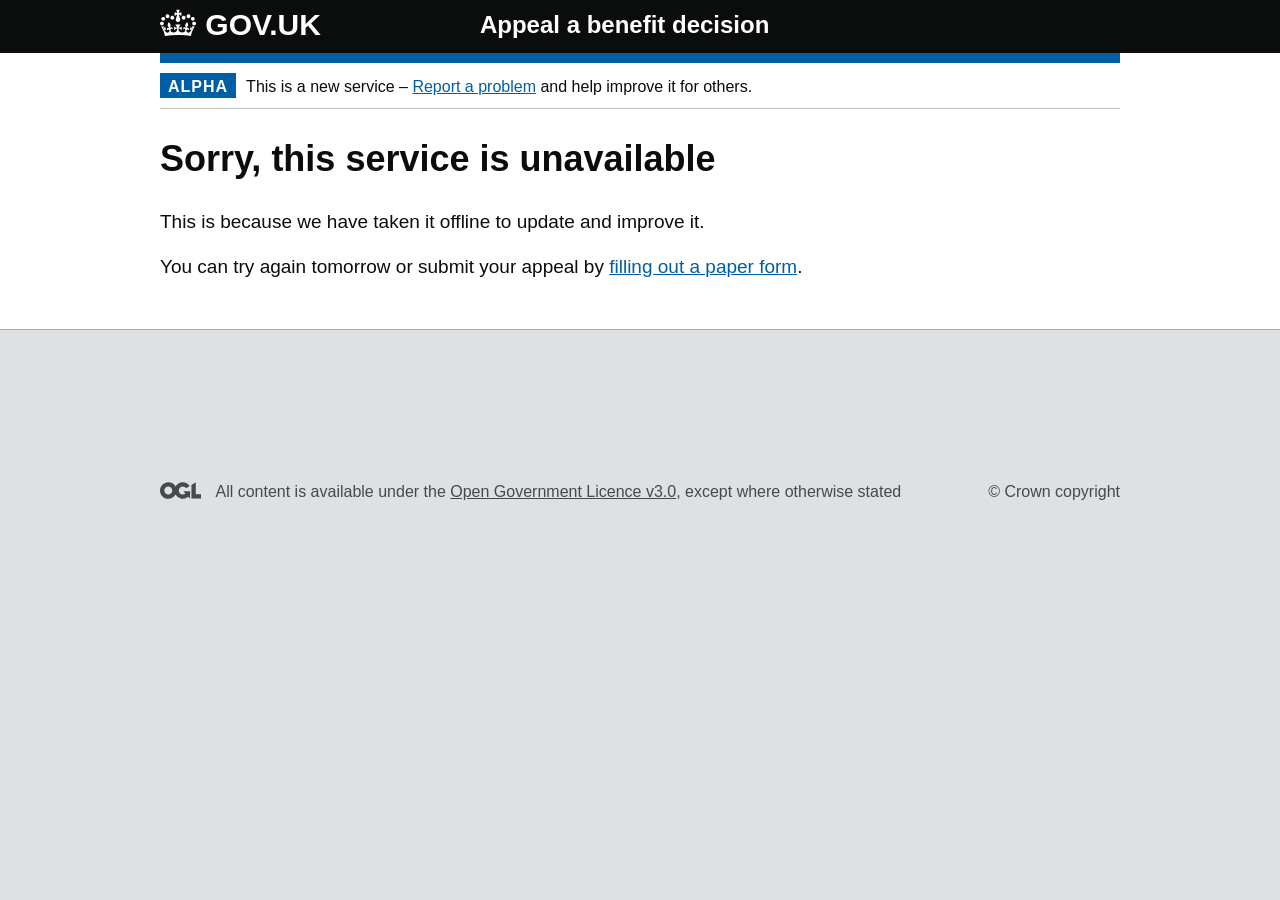
==== commit e649ef15: "Copy changes and links for sya and tya shutter pages" ====
--- a/shutterPages/sya/index.html
+++ b/shutterPages/sya/index.html
@@ -49,14 +49,12 @@
         
         <main class="govuk-main-wrapper " id="main-content" role="main">
             <h2 class="govuk-heading-l">
-                We’re sorry but this online service is currently unavailable
+                Sorry, this service is unavailable
             </h2>
-            <p>You can try again tomorrow or download and fill out a paper form.</p>
-            <div id="submit-buttons">
-                <a href="http://formfinder.hmctsformfinder.justice.gov.uk/sscs1-eng.pdf" class="govuk-button button-padding">
-                    Continue to form download
-                </a>
-            </div>
+            <p>This is because we have taken it offline to update and improve it.</p>
+            <p>
+                You can try again tomorrow or submit your appeal by <a href="http://formfinder.hmctsformfinder.justice.gov.uk/sscs1-eng.pdf">filling out a paper form</a>.
+            </p>
         </main>
     </div>
 
--- a/shutterPages/sya/main.css
+++ b/shutterPages/sya/main.css
@@ -1,5 +1,10 @@
+html {
+    background-color: #dee0e2
+}
+
 body {
     margin: 0;
+    background: white;
 }
 
 .govuk-link,a {
